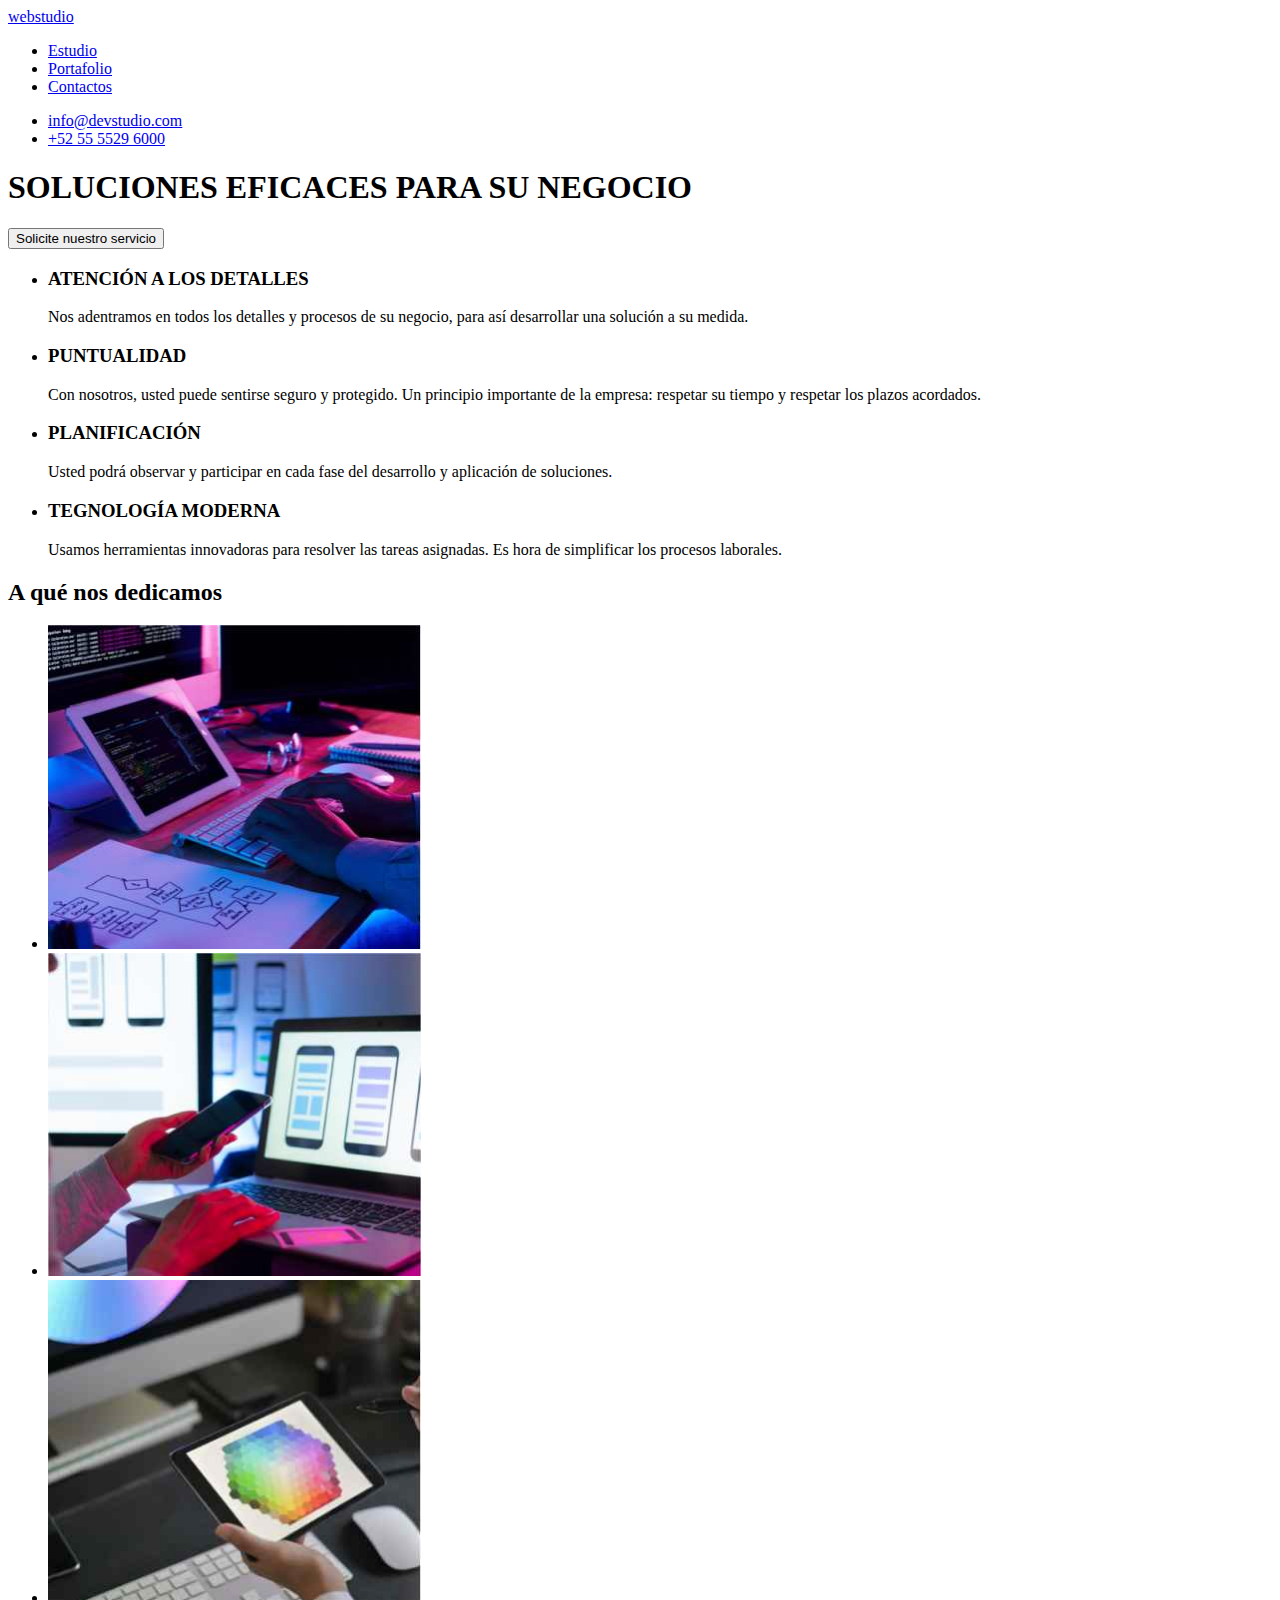
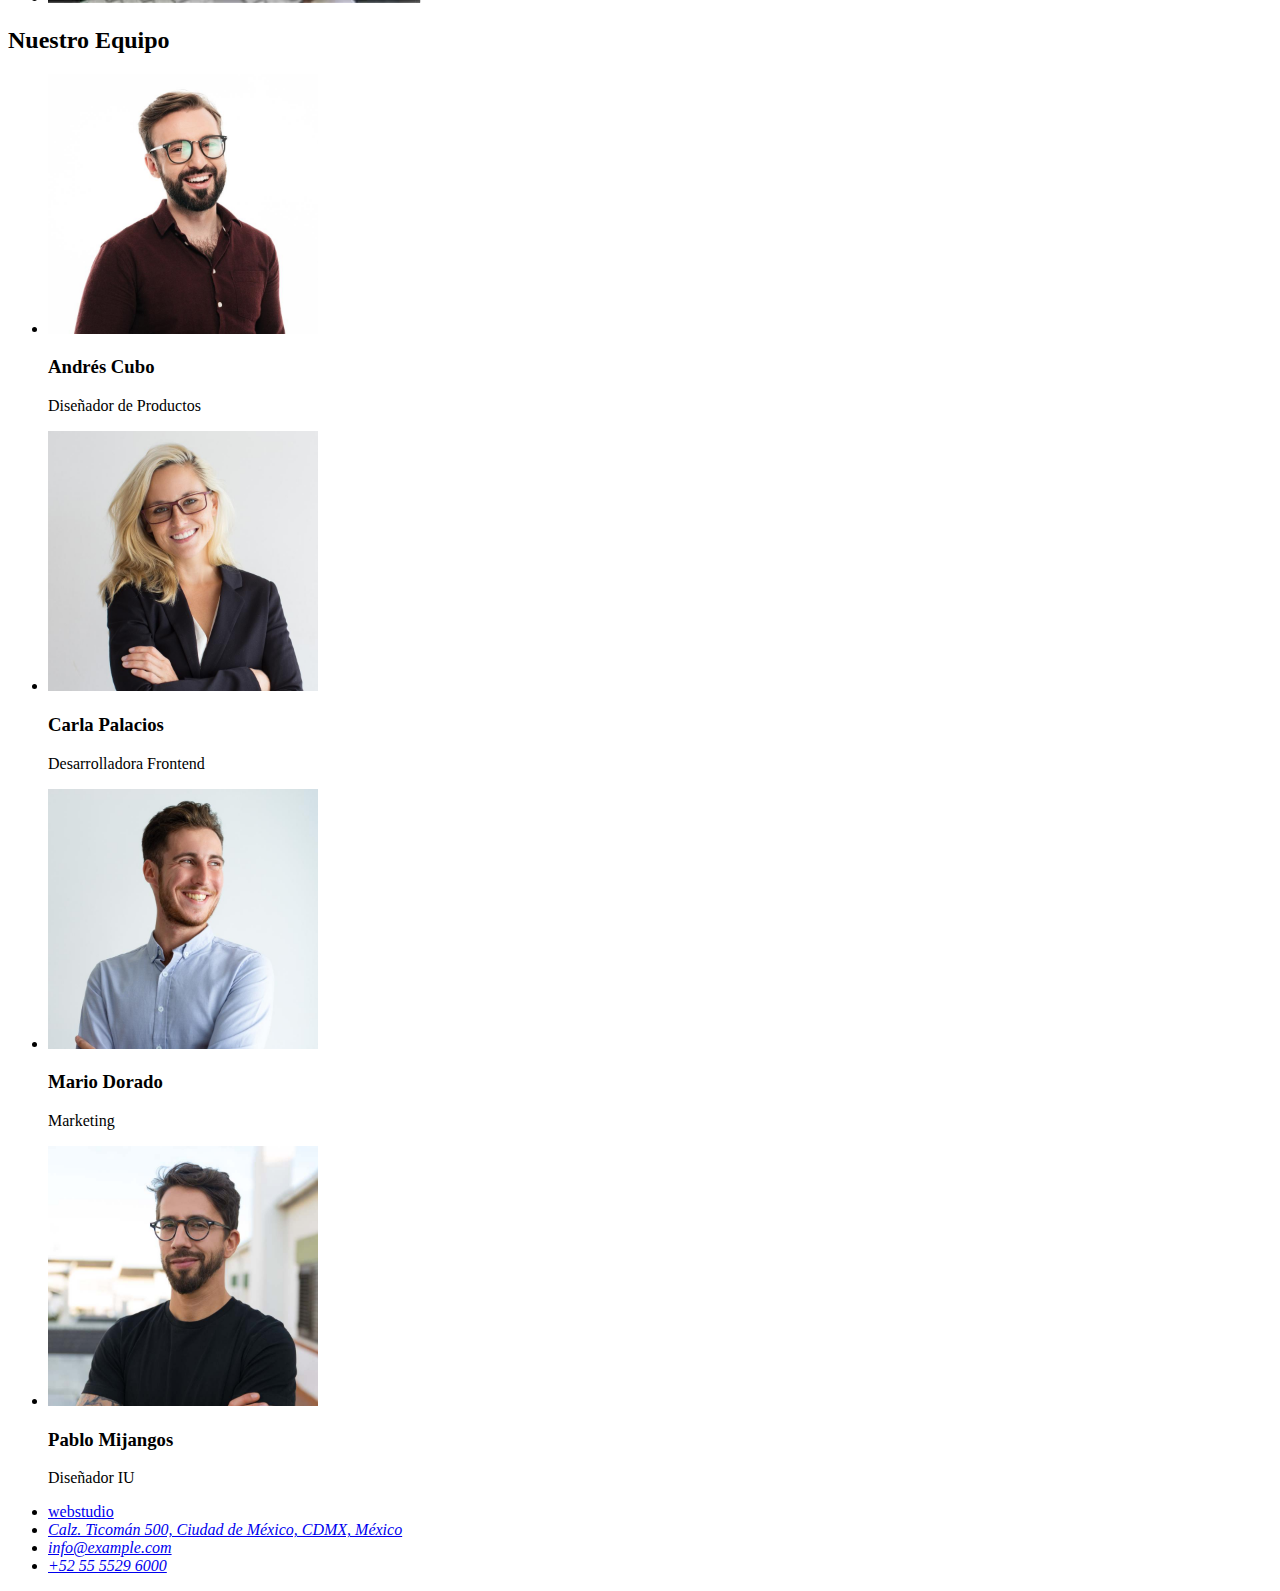
==== index.html @ b0408ed8 "correction of main and h3 tags in index file" ====
<!DOCTYPE html>
<html lang="es">
  <head>
    <meta charset="UTF-8" />
    <meta name="viewport" content="width=device-width, initial-scale=1.0" />
    <title>Studio</title>
  </head>
  <body>
      <header>
        <a href="/">webstudio</a>
        <nav>
          <ul>
            <li><a href="/index.html">Estudio</a></li>
            <li><a href="/portfolio.html">Portafolio</a></li>
            <li><a href="#">Contactos</a></li>
          </ul>
        </nav>
        <ul>
          <li><a href="mailto:info@devstudio.com">info@devstudio.com</a></li>
          <li><a href="tel:+525555296000">+52 55 5529 6000</a></li>
        </ul>
      </header>
    <main id="main_hero">
      <section>
        <h1>SOLUCIONES EFICACES PARA SU NEGOCIO</h1>
        <button type="button">Solicite nuestro servicio</button>
      </section>
      <section id="main_skills">
        <ul>
          <li>
            <h3>ATENCIÓN A LOS DETALLES</h3>
            <p>
              Nos adentramos en todos los detalles y procesos de su negocio,
              para así desarrollar una solución a su medida.
            </p>
          </li>
          <li>
            <h3>PUNTUALIDAD</h3>
            <p>
              Con nosotros, usted puede sentirse seguro y protegido. Un
              principio importante de la empresa: respetar su tiempo y respetar
              los plazos acordados.
            </p>
          </li>
          <li>
            <h3>PLANIFICACIÓN</h3>
            <p>
              Usted podrá observar y participar en cada fase del desarrollo y
              aplicación de soluciones.
            </p>
          </li>
          <li>
            <h3>TEGNOLOGÍA MODERNA</h3>
            <p>
              Usamos herramientas innovadoras para resolver las tareas
              asignadas. Es hora de simplificar los procesos laborales.
            </p>
          </li>
        </ul>
      </section>
      <section id="main_business">
        <h2>A qué nos dedicamos</h2>
        <ul>
          <li>
            <img
              src="images/images-hw-1/programacionweb.jpg"
              alt="Programacion web desde ordenadores"
              width="373"
            />
          </li>
          <li>
            <img
              src="images/images-hw-1/programacionwebparamoviles.jpg"
              alt="Programacion para dispositivos moviles"
              width="373"
            />
          </li>
          <li>
            <img
              src="images/images-hw-1/programacionentabletas.jpg"
              alt="programacios desde tabletas"
              width="373"
            />
          </li>
        </ul>
      </section>
      <section id="main_team">
        <h2>Nuestro Equipo</h2>
        <ul>
          <li>
            <img
              src="images/images-hw-1/fotografiaandrescubo.jpg"
              alt="Andres  Cubo Diseñador de productos"
              width="270"
            />
          </li>
          <h3>Andrés Cubo</h3>
          <p>Diseñador de Productos</p>
          <li>
            <img
              src="images/images-hw-1/fotografiacarlapalacios.jpg"
              alt="Carla Palacios Desarrolladora Frontend"
              width="270"
            />
            <h3>Carla Palacios</h3>
            <p>Desarrolladora Frontend</p>
          </li>
          <li>
            <img
              src="images/images-hw-1/fotografiamariodorado.jpg"
              alt="mario Dorado Marketing"
              width="270"
            />
            <h3>Mario Dorado</h3>
            <p>Marketing</p>
          </li>
          <li>
            <img
              src="images/images-hw-1/fotografiapablomijangos.jpg"
              alt="Pablo Mijangos Diseñador IU"
              width="270"
            />
            <h3>Pablo Mijangos</h3>
            <p>Diseñador IU</p>
          </li>
        </ul>
      </section>
    </main>
    <footer>
        <ul>
          <li>
            <a href="/index.html">webstudio</a>
          </li>
          <address>
          <li><a href="#">Calz. Ticomán 500, Ciudad de México, CDMX, México</a></li>
          <li><a href="mailto:info@example.com">info@example.com</a></li>
          <li><a href="tel:+525555296000">+52 55 5529 6000</a></li>
        </ul>
      </address>
    </footer>
  </body>
</html>
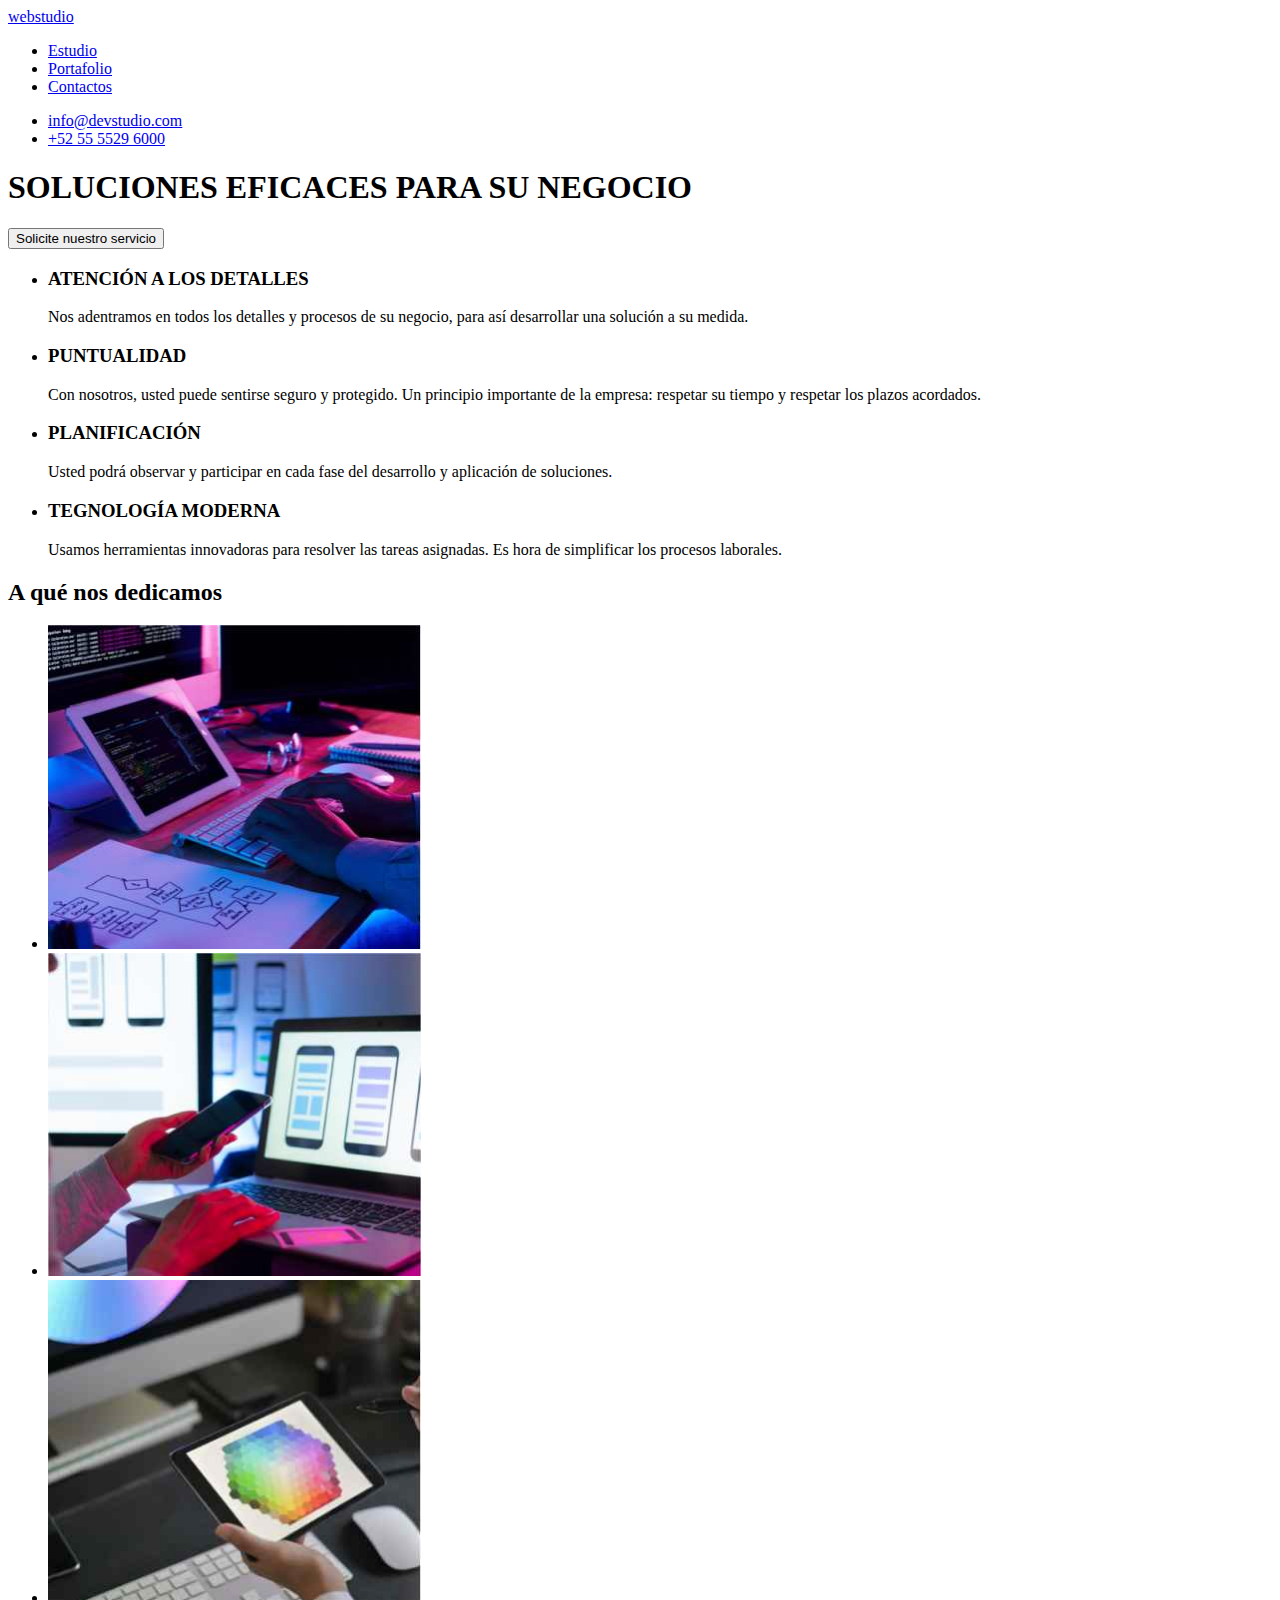
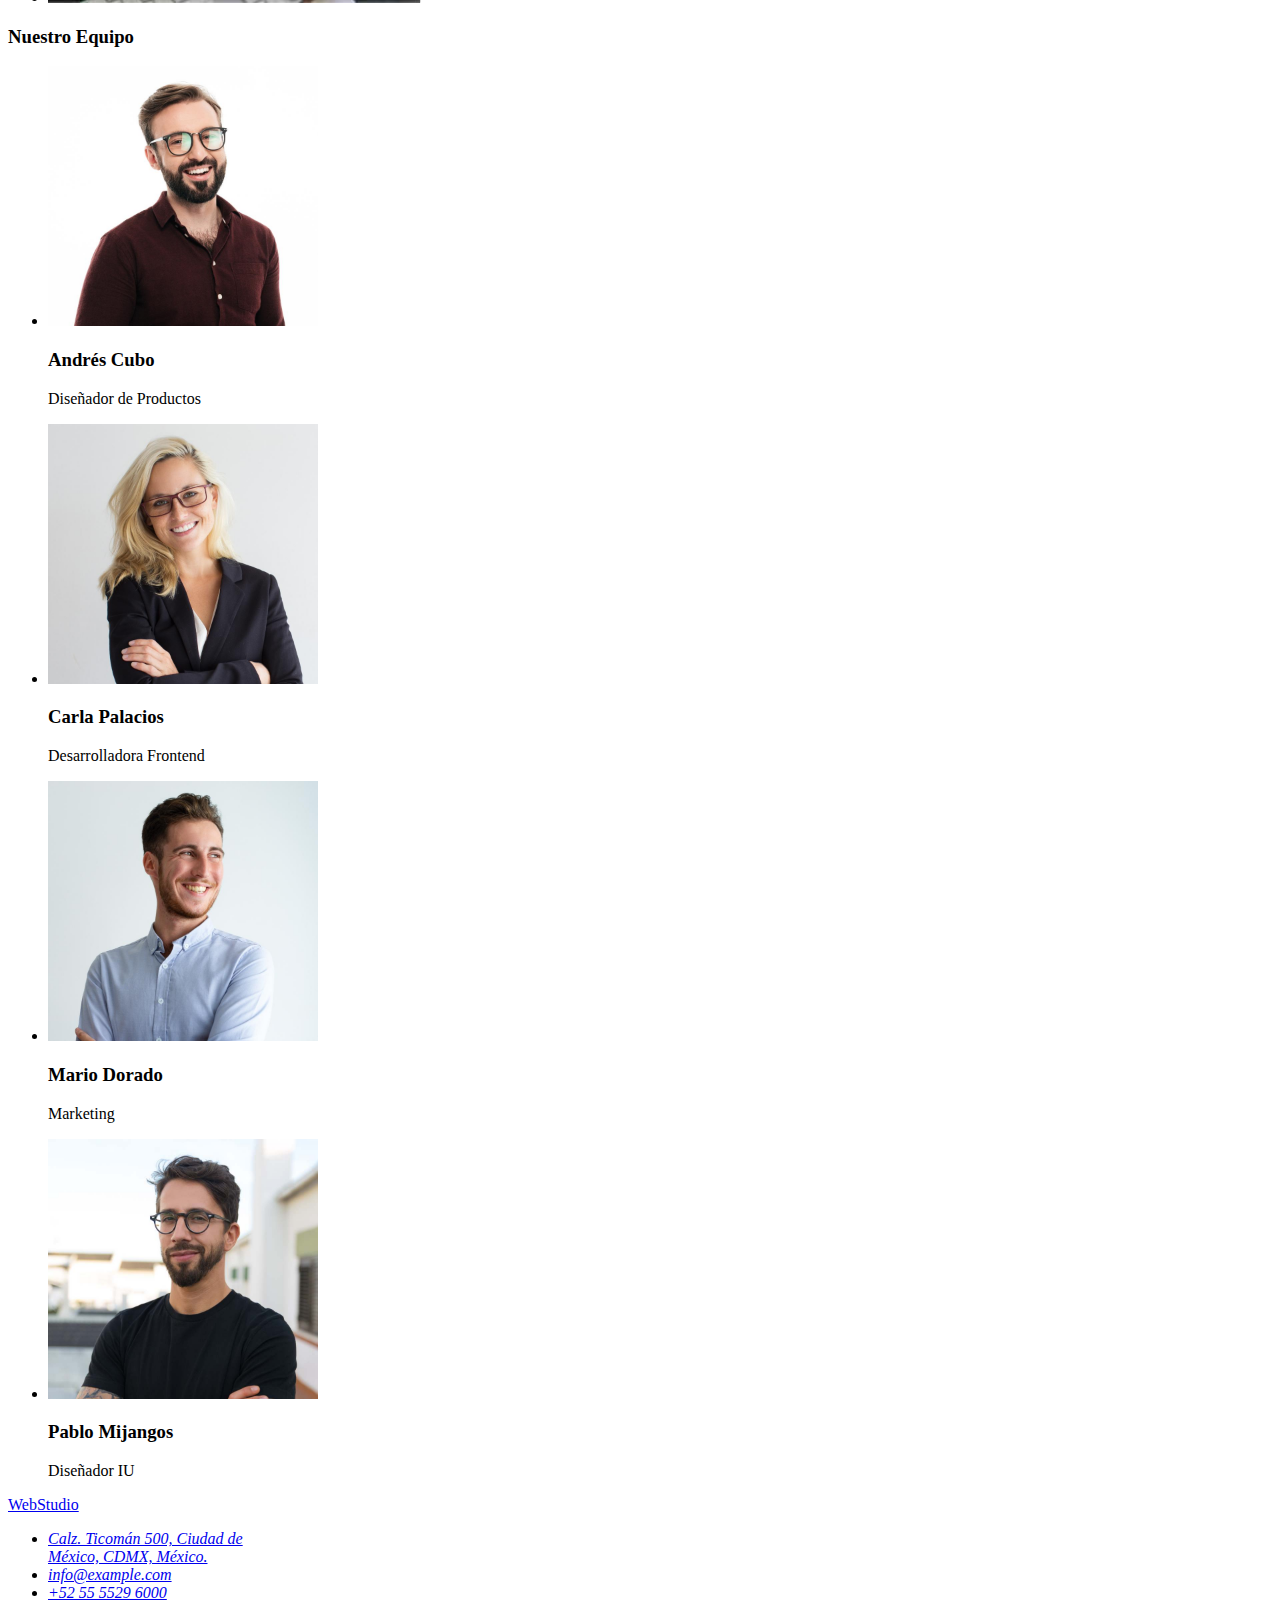
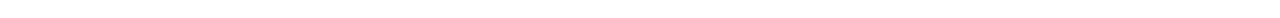
==== commit bb7a6845: "correncion en footer" ====
--- a/index.html
+++ b/index.html
@@ -7,7 +7,7 @@
   </head>
   <body>
       <header>
-        <a href="/">webstudio</a>
+        <a href="#">webstudio</a>
         <nav>
           <ul>
             <li><a href="/index.html">Estudio</a></li>
@@ -85,7 +85,7 @@
         </ul>
       </section>
       <section id="main_team">
-        <h2>Nuestro Equipo</h2>
+        <h3>Nuestro Equipo</h3>
         <ul>
           <li>
             <img
@@ -93,9 +93,9 @@
               alt="Andres  Cubo Diseñador de productos"
               width="270"
             />
-          </li>
           <h3>Andrés Cubo</h3>
           <p>Diseñador de Productos</p>
+          </li>
           <li>
             <img
               src="images/images-hw-1/fotografiacarlapalacios.jpg"
@@ -127,14 +127,21 @@
       </section>
     </main>
     <footer>
+      <a href="#">WebStudio</a>
+      <address>
         <ul>
           <li>
-            <a href="/index.html">webstudio</a>
+            <a href="https://goo.gl/maps/MqcLZkt5R4HPUiu16" target="_blank">
+              Calz. Ticomán 500, Ciudad de <br />
+              México, CDMX, México.</a
+            >
           </li>
-          <address>
-          <li><a href="#">Calz. Ticomán 500, Ciudad de México, CDMX, México</a></li>
-          <li><a href="mailto:info@example.com">info@example.com</a></li>
-          <li><a href="tel:+525555296000">+52 55 5529 6000</a></li>
+          <li>
+            <a href="mailto:info@example.com">info@example.com</a>
+          </li>
+          <li>
+            <a href="tel:+525555296000">+52 55 5529 6000</a>
+          </li>
         </ul>
       </address>
     </footer>
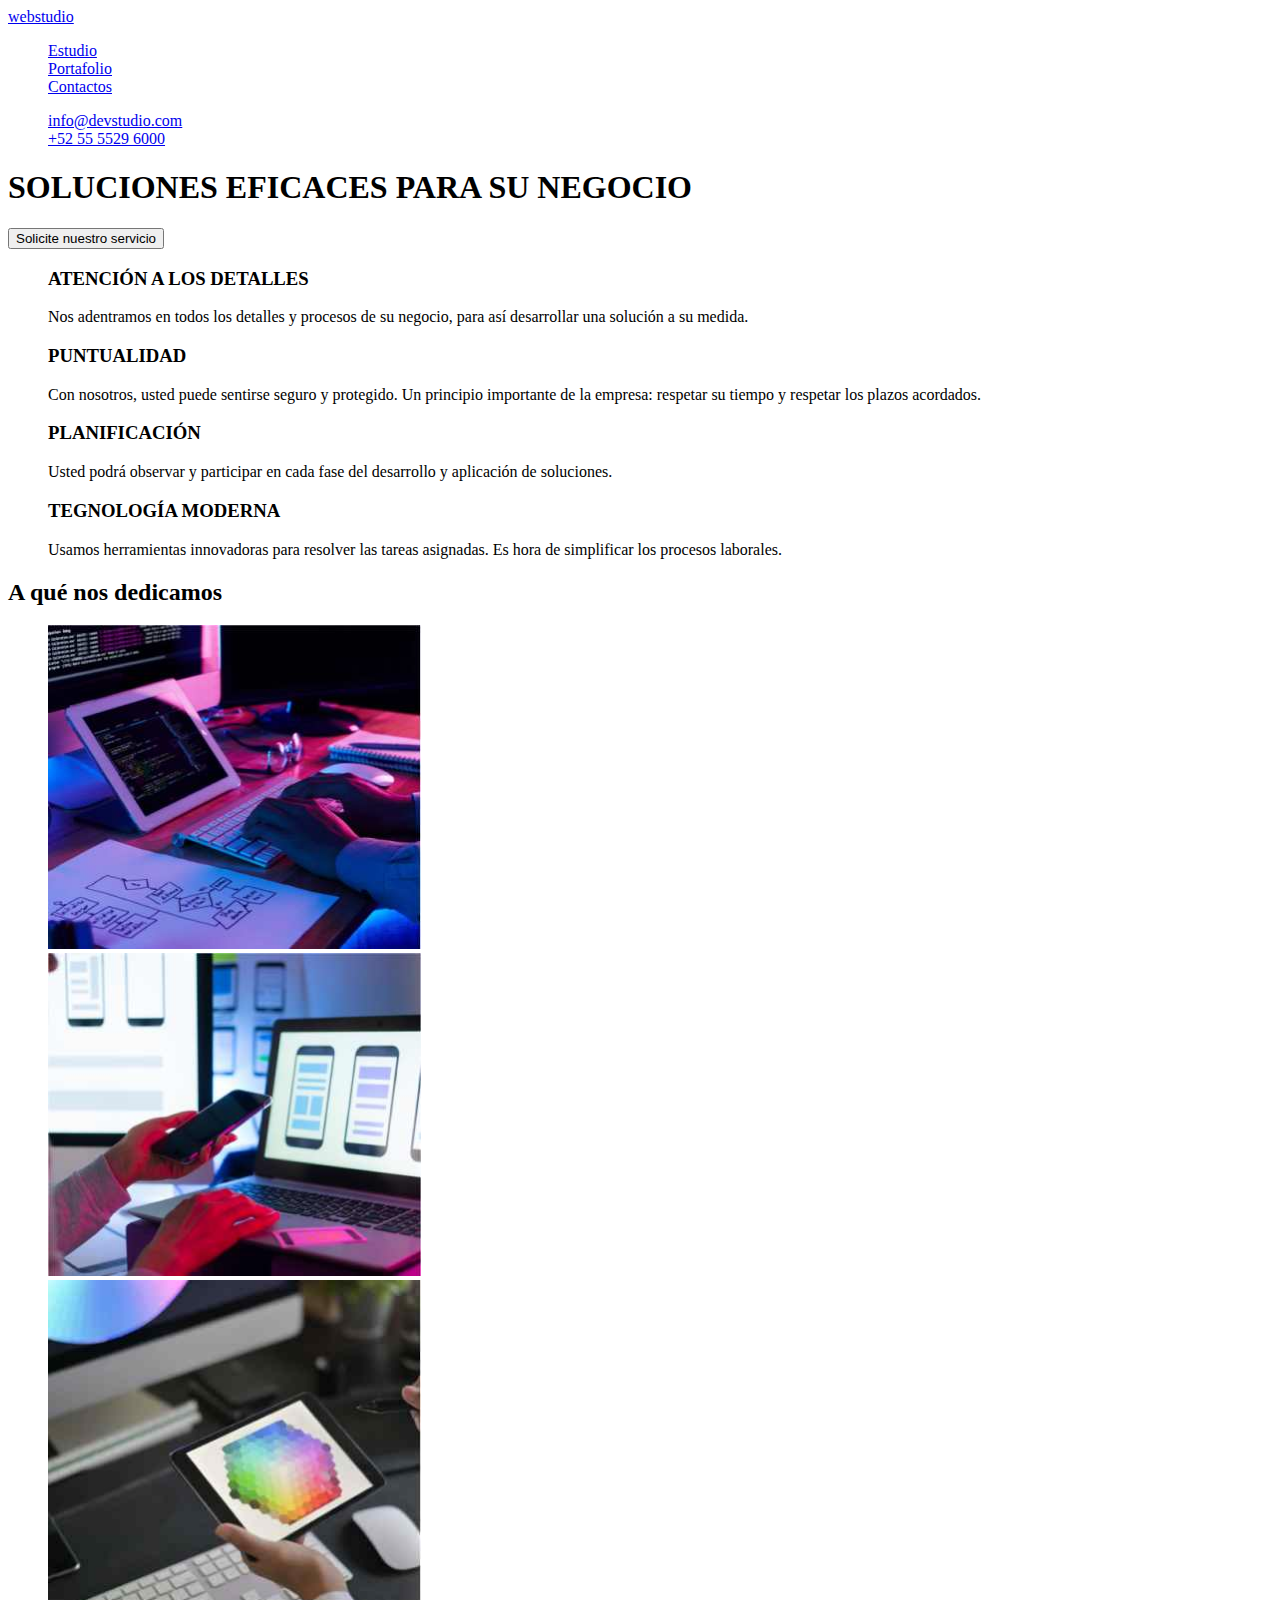
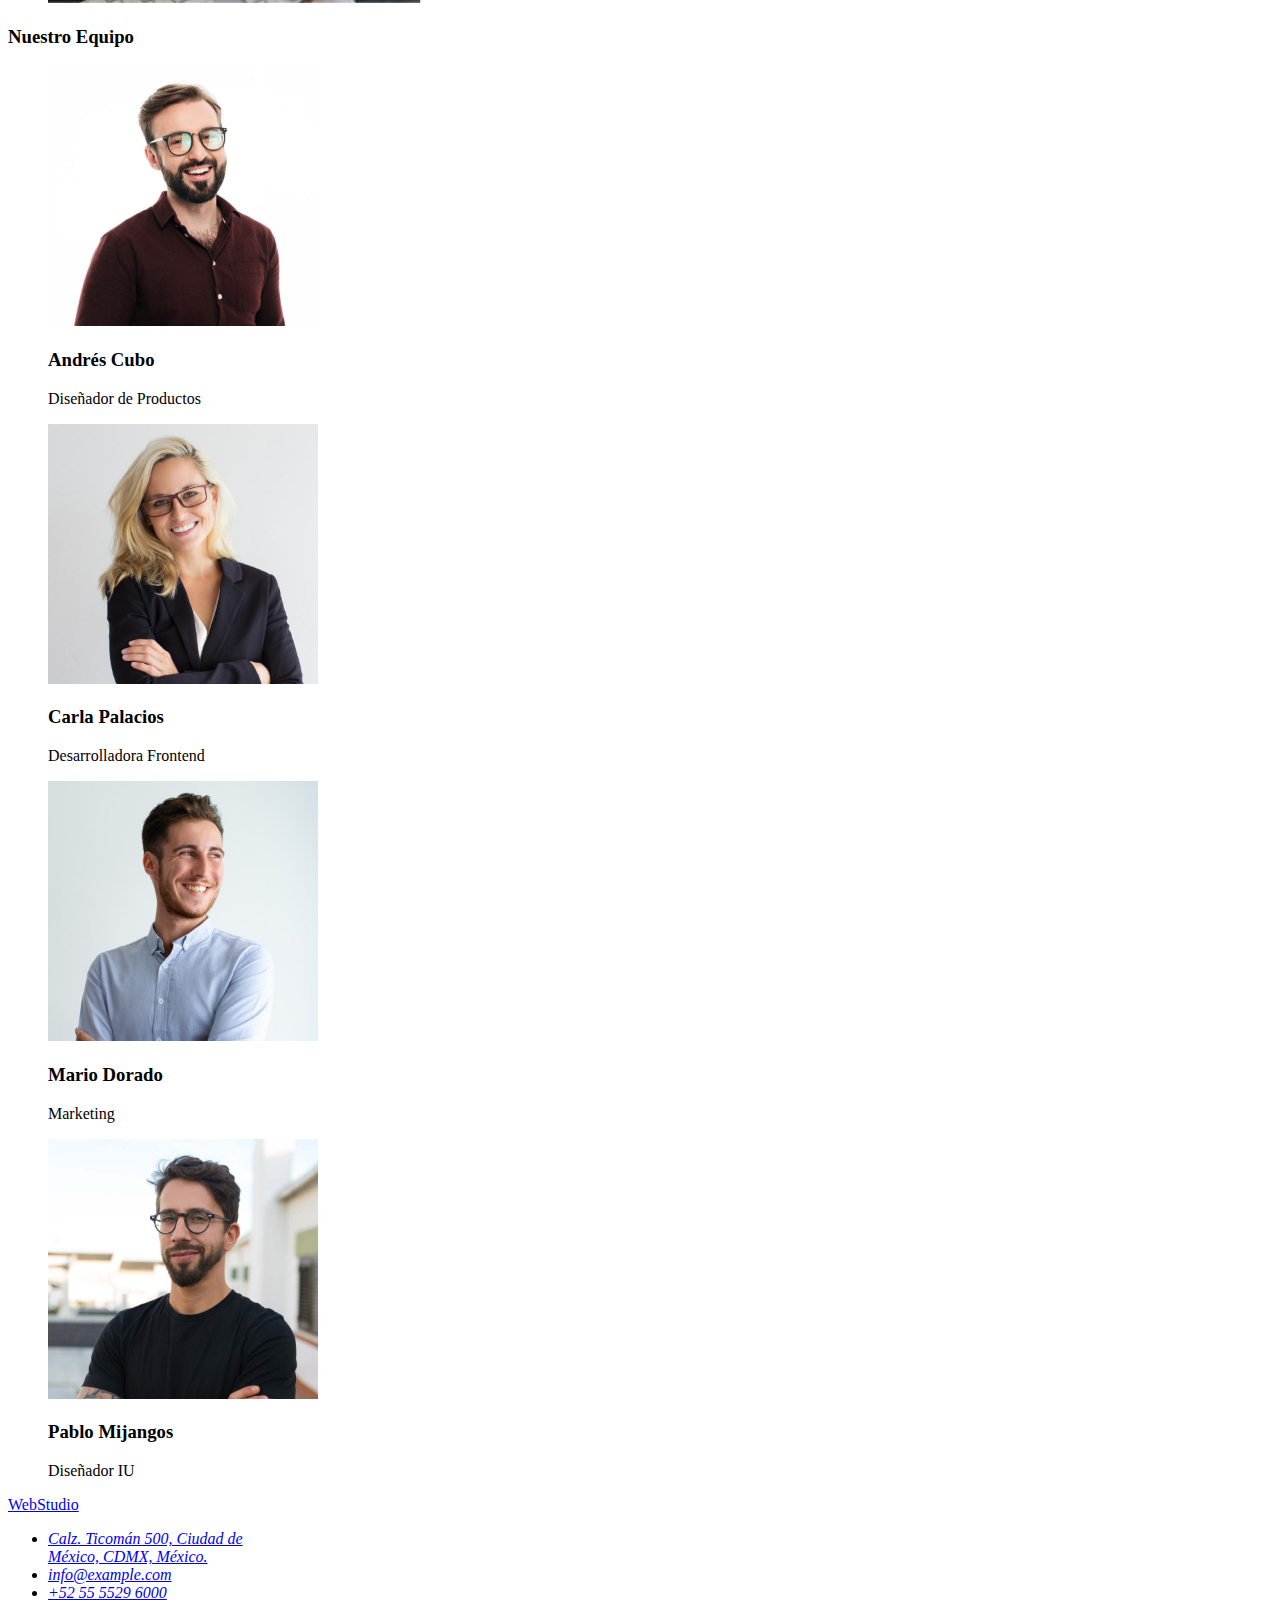
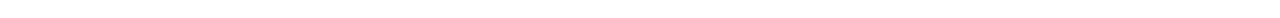
==== commit 4ea46752: "add list-style" ====
--- a/index.html
+++ b/index.html
@@ -4,29 +4,30 @@
     <meta charset="UTF-8" />
     <meta name="viewport" content="width=device-width, initial-scale=1.0" />
     <title>Studio</title>
+    <link rel="stylesheet" href="./css/styles.css" />
   </head>
   <body>
-      <header>
-        <a href="#">webstudio</a>
-        <nav>
-          <ul>
-            <li><a href="/index.html">Estudio</a></li>
-            <li><a href="/portfolio.html">Portafolio</a></li>
-            <li><a href="#">Contactos</a></li>
-          </ul>
-        </nav>
-        <ul>
-          <li><a href="mailto:info@devstudio.com">info@devstudio.com</a></li>
-          <li><a href="tel:+525555296000">+52 55 5529 6000</a></li>
+    <header>
+      <a href="./index.html">webstudio</a>
+      <nav>
+        <ul class="navigations">
+          <li class="navigation"><a href="./index.html">Estudio</a></li>
+          <li class="navigation"><a href="./portfolio.html">Portafolio</a></li>
+          <li class="navigation"><a href="#">Contactos</a></li>
         </ul>
-      </header>
+      </nav>
+      <ul class="links">
+        <li><a href="mailto:info@devstudio.com">info@devstudio.com</a></li>
+        <li><a href="tel:+525555296000">+52 55 5529 6000</a></li>
+      </ul>
+    </header>
     <main id="main_hero">
       <section>
         <h1>SOLUCIONES EFICACES PARA SU NEGOCIO</h1>
         <button type="button">Solicite nuestro servicio</button>
       </section>
       <section id="main_skills">
-        <ul>
+        <ul class="skills">
           <li>
             <h3>ATENCIÓN A LOS DETALLES</h3>
             <p>
@@ -60,7 +61,7 @@
       </section>
       <section id="main_business">
         <h2>A qué nos dedicamos</h2>
-        <ul>
+        <ul class="businesses">
           <li>
             <img
               src="images/images-hw-1/programacionweb.jpg"
@@ -86,15 +87,15 @@
       </section>
       <section id="main_team">
         <h3>Nuestro Equipo</h3>
-        <ul>
+        <ul class="teams">
           <li>
             <img
               src="images/images-hw-1/fotografiaandrescubo.jpg"
               alt="Andres  Cubo Diseñador de productos"
               width="270"
             />
-          <h3>Andrés Cubo</h3>
-          <p>Diseñador de Productos</p>
+            <h3>Andrés Cubo</h3>
+            <p>Diseñador de Productos</p>
           </li>
           <li>
             <img
@@ -127,7 +128,7 @@
       </section>
     </main>
     <footer>
-      <a href="#">WebStudio</a>
+      <a href="./index.html">WebStudio</a>
       <address>
         <ul>
           <li>
--- a/css/styles.css
+++ b/css/styles.css
@@ -0,0 +1,15 @@
+.navigations {
+  list-style: none;
+}
+.links {
+  list-style: none;
+}
+.skills {
+  list-style: none;
+}
+.businesses {
+  list-style: none;
+}
+.teams {
+  list-style: none;
+}
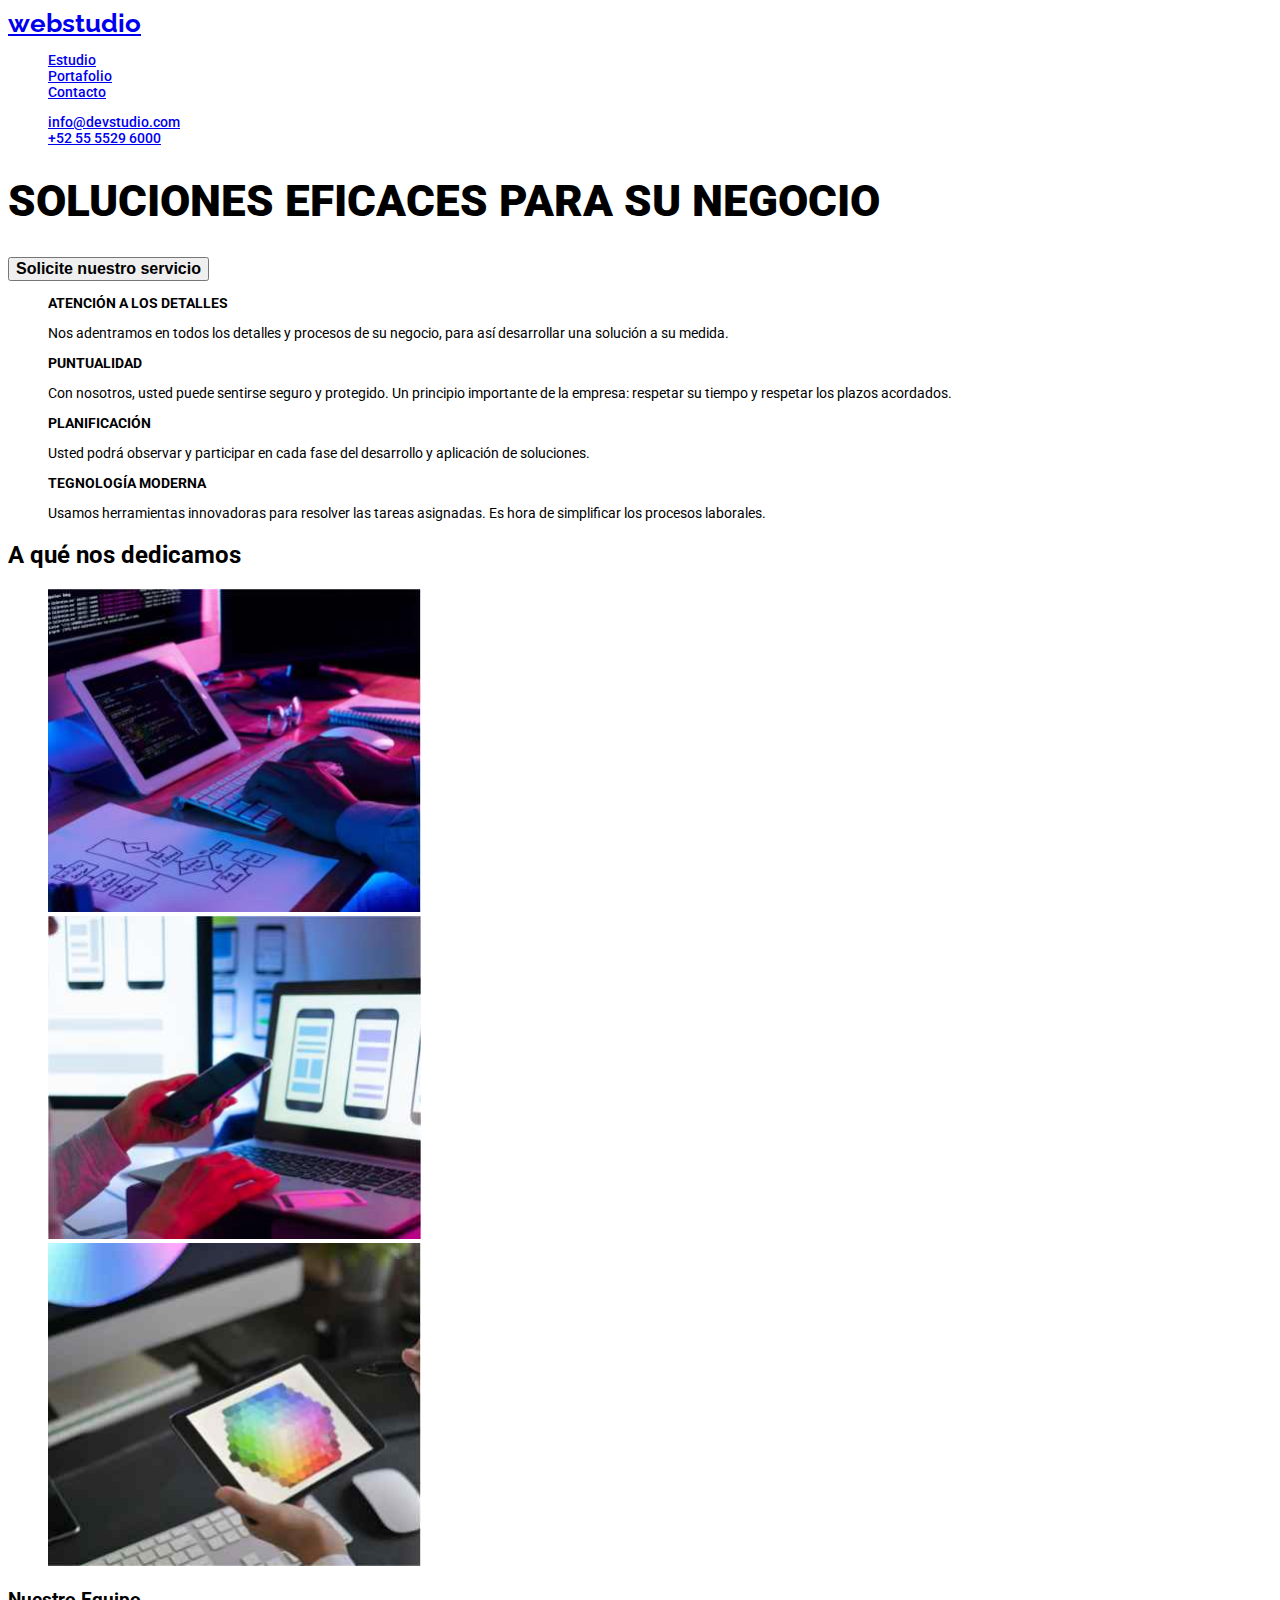
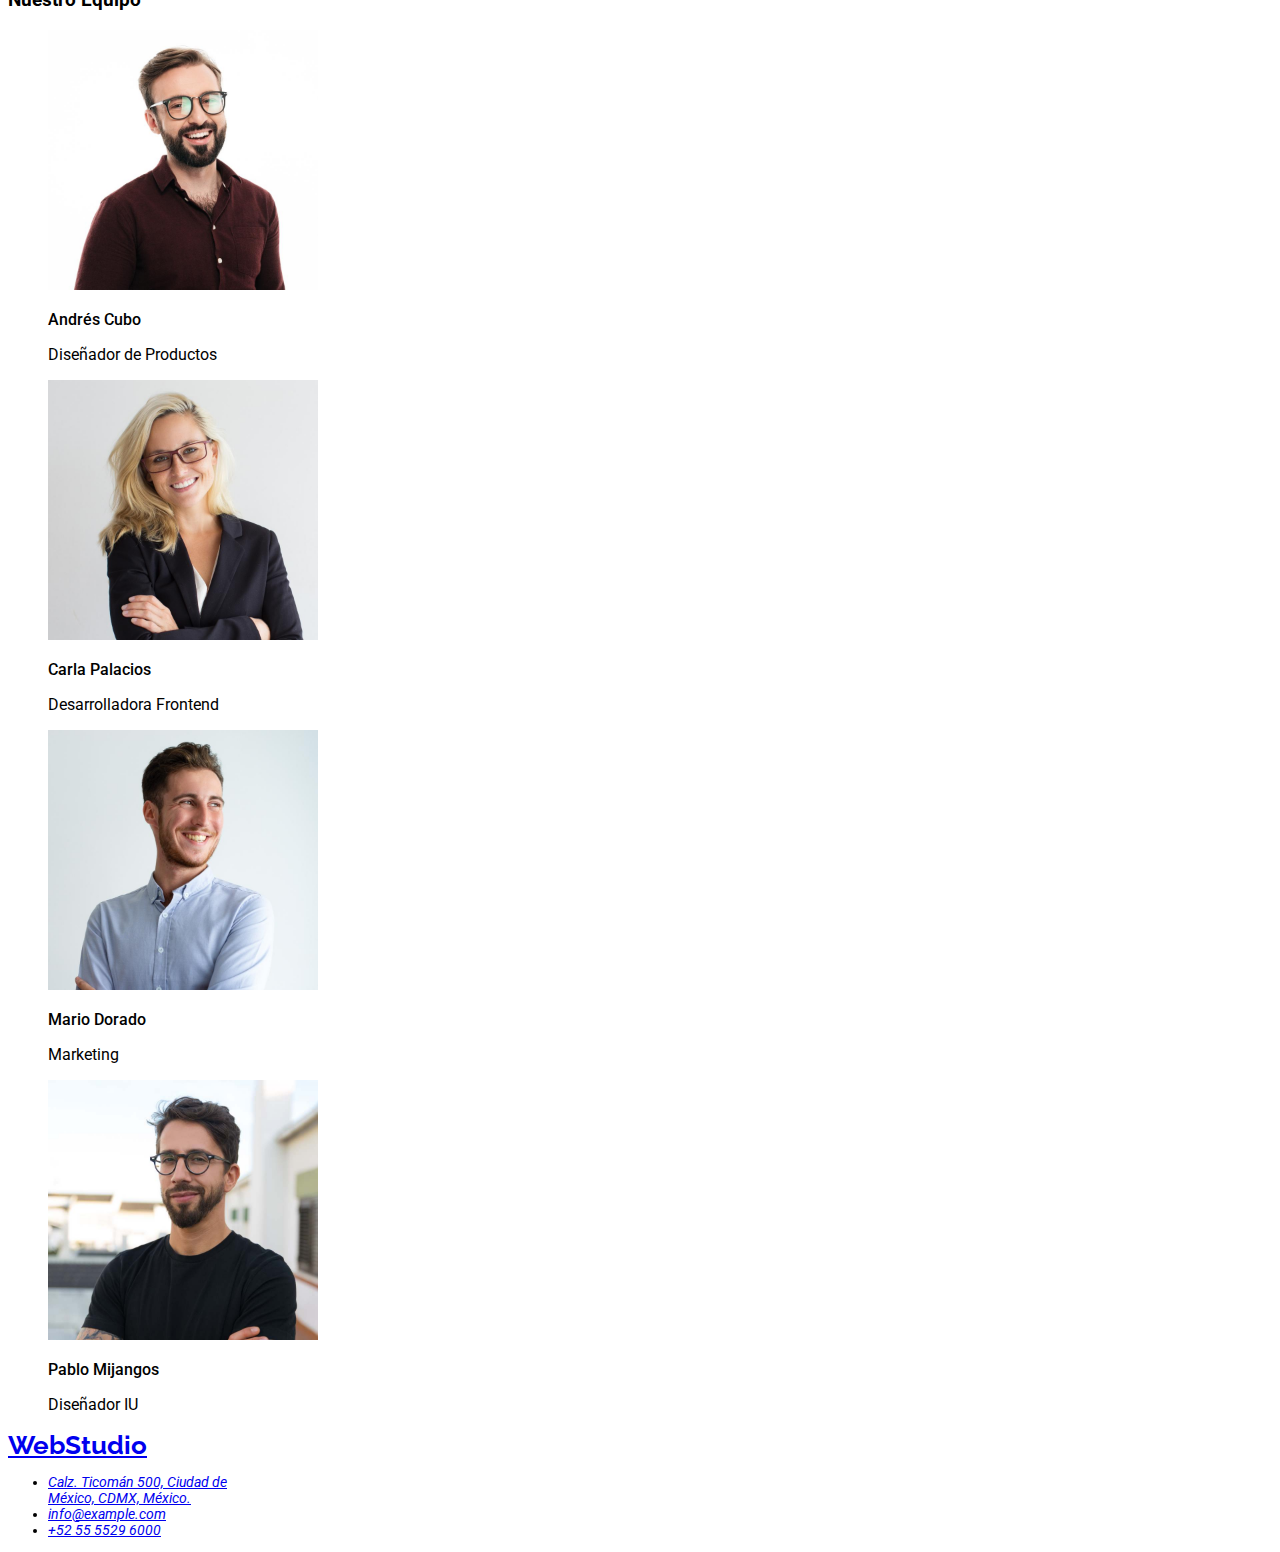
==== commit 2305a891: "change in font styles and other font features" ====
--- a/index.html
+++ b/index.html
@@ -8,12 +8,12 @@
   </head>
   <body>
     <header>
-      <a href="./index.html">webstudio</a>
+      <a class="main-link" href="./index.html">webstudio</a>
       <nav>
         <ul class="navigations">
           <li class="navigation"><a href="./index.html">Estudio</a></li>
           <li class="navigation"><a href="./portfolio.html">Portafolio</a></li>
-          <li class="navigation"><a href="#">Contactos</a></li>
+          <li class="navigation"><a href="#">Contacto</a></li>
         </ul>
       </nav>
       <ul class="links">
@@ -23,20 +23,22 @@
     </header>
     <main id="main_hero">
       <section>
-        <h1>SOLUCIONES EFICACES PARA SU NEGOCIO</h1>
-        <button type="button">Solicite nuestro servicio</button>
+        <h1 class="main-header">SOLUCIONES EFICACES PARA SU NEGOCIO</h1>
+        <button class="button-contact" type="button">
+          Solicite nuestro servicio
+        </button>
       </section>
       <section id="main_skills">
         <ul class="skills">
           <li>
-            <h3>ATENCIÓN A LOS DETALLES</h3>
+            <h3 class="skill-attention">ATENCIÓN A LOS DETALLES</h3>
             <p>
               Nos adentramos en todos los detalles y procesos de su negocio,
               para así desarrollar una solución a su medida.
             </p>
           </li>
           <li>
-            <h3>PUNTUALIDAD</h3>
+            <h3 class="skill-puntuality">PUNTUALIDAD</h3>
             <p>
               Con nosotros, usted puede sentirse seguro y protegido. Un
               principio importante de la empresa: respetar su tiempo y respetar
@@ -44,14 +46,14 @@
             </p>
           </li>
           <li>
-            <h3>PLANIFICACIÓN</h3>
+            <h3 class="skill-planning">PLANIFICACIÓN</h3>
             <p>
               Usted podrá observar y participar en cada fase del desarrollo y
               aplicación de soluciones.
             </p>
           </li>
           <li>
-            <h3>TEGNOLOGÍA MODERNA</h3>
+            <h3 class="skill-technology">TEGNOLOGÍA MODERNA</h3>
             <p>
               Usamos herramientas innovadoras para resolver las tareas
               asignadas. Es hora de simplificar los procesos laborales.
@@ -94,8 +96,8 @@
               alt="Andres  Cubo Diseñador de productos"
               width="270"
             />
-            <h3>Andrés Cubo</h3>
-            <p>Diseñador de Productos</p>
+            <h3 class="header-team">Andrés Cubo</h3>
+            <p class="text-team">Diseñador de Productos</p>
           </li>
           <li>
             <img
@@ -103,8 +105,8 @@
               alt="Carla Palacios Desarrolladora Frontend"
               width="270"
             />
-            <h3>Carla Palacios</h3>
-            <p>Desarrolladora Frontend</p>
+            <h3 class="header-team">Carla Palacios</h3>
+            <p class="text-team">Desarrolladora Frontend</p>
           </li>
           <li>
             <img
@@ -112,8 +114,8 @@
               alt="mario Dorado Marketing"
               width="270"
             />
-            <h3>Mario Dorado</h3>
-            <p>Marketing</p>
+            <h3 class="header-team">Mario Dorado</h3>
+            <p class="text-team">Marketing</p>
           </li>
           <li>
             <img
@@ -121,16 +123,16 @@
               alt="Pablo Mijangos Diseñador IU"
               width="270"
             />
-            <h3>Pablo Mijangos</h3>
-            <p>Diseñador IU</p>
+            <h3 class="header-team">Pablo Mijangos</h3>
+            <p class="text-team">Diseñador IU</p>
           </li>
         </ul>
       </section>
     </main>
     <footer>
-      <a href="./index.html">WebStudio</a>
+      <a class="main-link" href="./index.html">WebStudio</a>
       <address>
-        <ul>
+        <ul class="links-footer">
           <li>
             <a href="https://goo.gl/maps/MqcLZkt5R4HPUiu16" target="_blank">
               Calz. Ticomán 500, Ciudad de <br />
--- a/css/styles.css
+++ b/css/styles.css
@@ -1,11 +1,60 @@
+@import url("https://fonts.googleapis.com/css2?family=Raleway:ital,wght@0,100;0,200;0,300;0,400;0,500;0,600;0,700;0,800;0,900;1,100;1,200;1,300;1,400;1,500;1,600;1,700;1,800;1,900&display=swap");
+@import url("https://fonts.googleapis.com/css2?family=Raleway:ital,wght@0,100;0,200;0,300;0,400;0,500;0,600;0,700;0,800;0,900;1,100;1,200;1,300;1,400;1,500;1,600;1,700;1,800;1,900&family=Roboto:ital,wght@0,100;0,300;0,400;0,500;0,700;0,900;1,100;1,300;1,400;1,500;1,700;1,900&display=swap");
+/* roboto font-family: 'Roboto', sans-serif; */
+/* * { 
+  font-family: "Raleway", sans-serif;we
+}*/
+body {
+  font-family: Roboto, sans-serif;
+  color: black;
+}
+.main-link {
+  font-family: "Raleway", sans-serif;
+  font-weight: 700;
+  font-size: 26px;
+}
 .navigations {
   list-style: none;
+
+  font-weight: 500;
+  font-size: 14px;
 }
 .links {
   list-style: none;
+
+  font-weight: 500;
+  font-size: 14px;
+}
+.main-header {
+  font-weight: 900;
+  font-size: 44px;
+}
+.button-contact {
+  font-weight: 700;
+  font-size: 16px;
+  text-align: center;
+  cursor: pointer;
 }
 .skills {
   list-style: none;
+  font-weight: 400;
+  font-size: 14px;
+}
+.skill-attention {
+  font-weight: 700;
+  font-size: 14px;
+}
+.skill-puntuality {
+  font-weight: 700;
+  font-size: 14px;
+}
+.skill-planning {
+  font-weight: 700;
+  font-size: 14px;
+}
+.skill-technology {
+  font-weight: 700;
+  font-size: 14px;
 }
 .businesses {
   list-style: none;
@@ -13,3 +62,29 @@
 .teams {
   list-style: none;
 }
+.header-team {
+  font-weight: 500;
+  font-size: 16px;
+}
+.text-team {
+  font-weight: 400;
+  font-size: 16px;
+}
+.links-footer {
+  font-weight: 400;
+  font-size: 14px;
+}
+.button-filter {
+  font-weight: 500;
+  font-size: 16px;
+  text-align: center;
+  cursor: pointer;
+}
+.header-project {
+  font-weight: 700;
+  font-size: 18px;
+}
+.tect-project {
+  font-weight: 400;
+  font-size: 16px;
+}
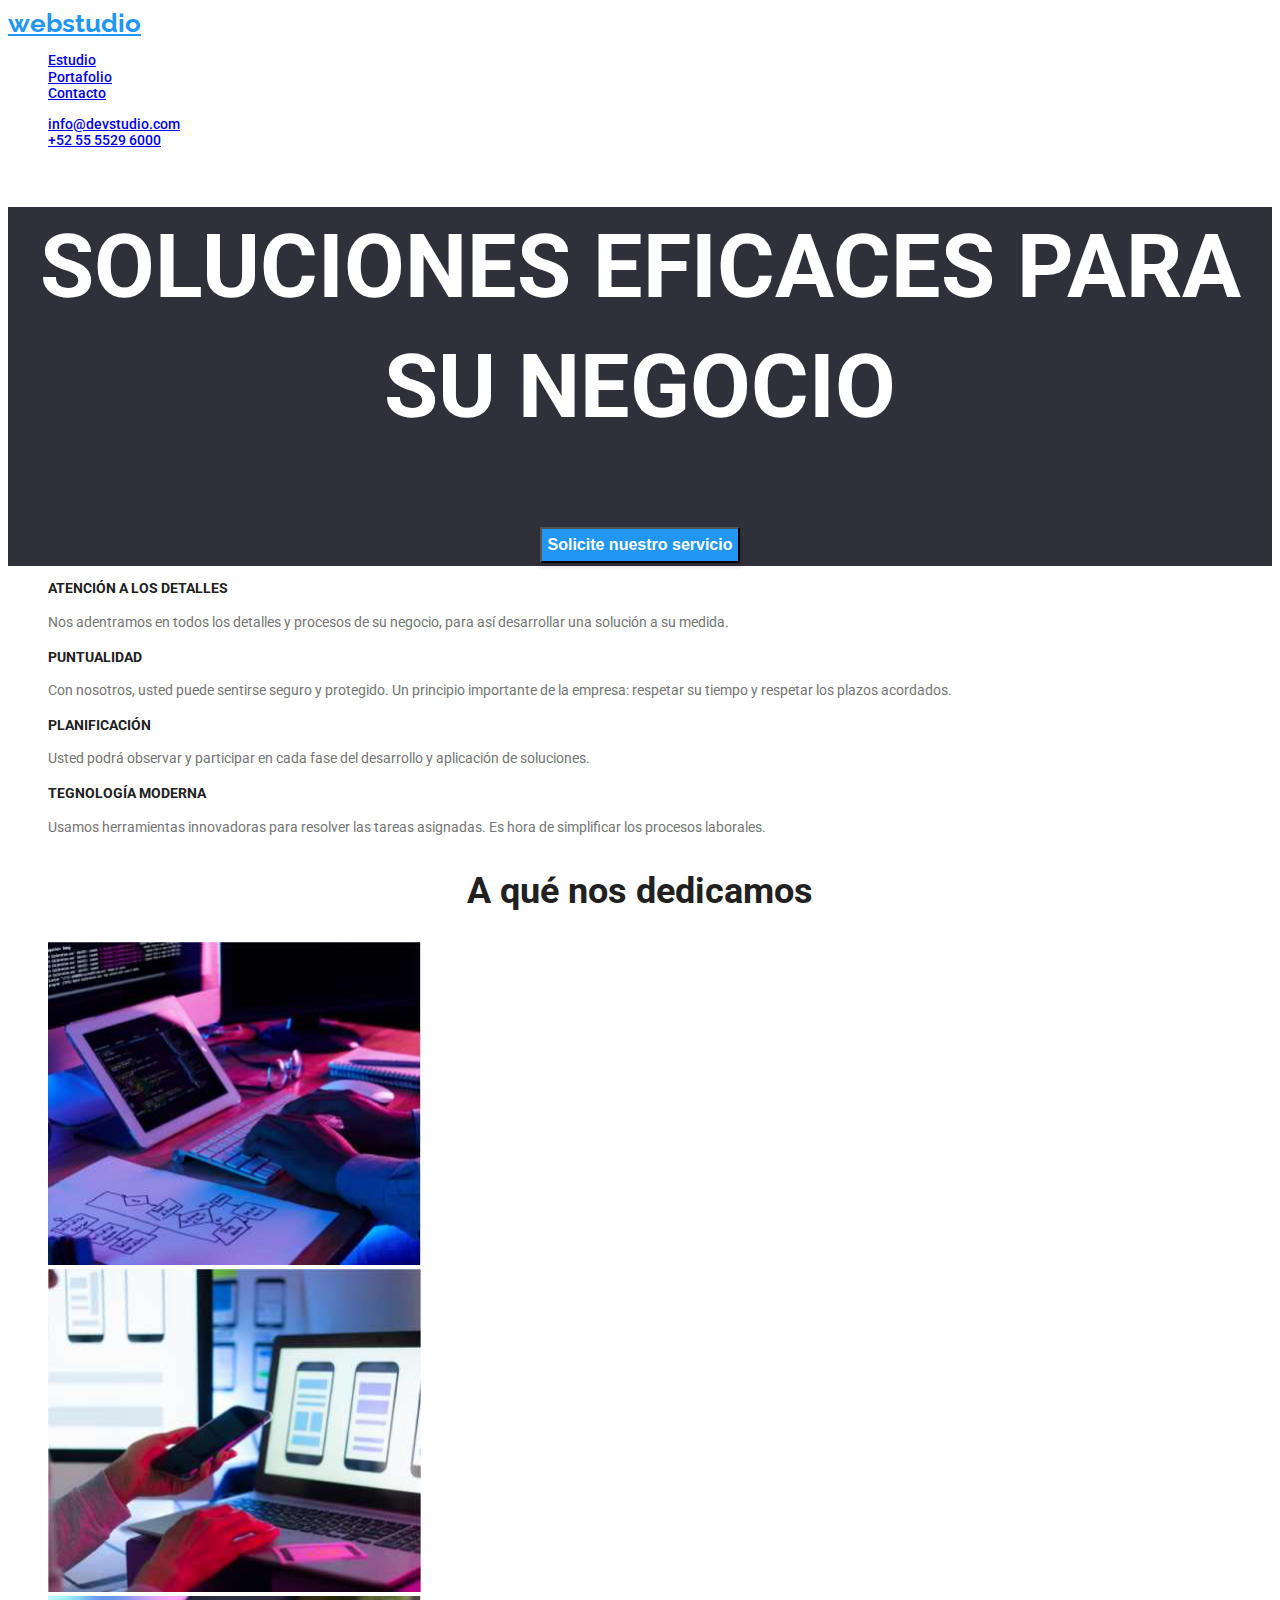
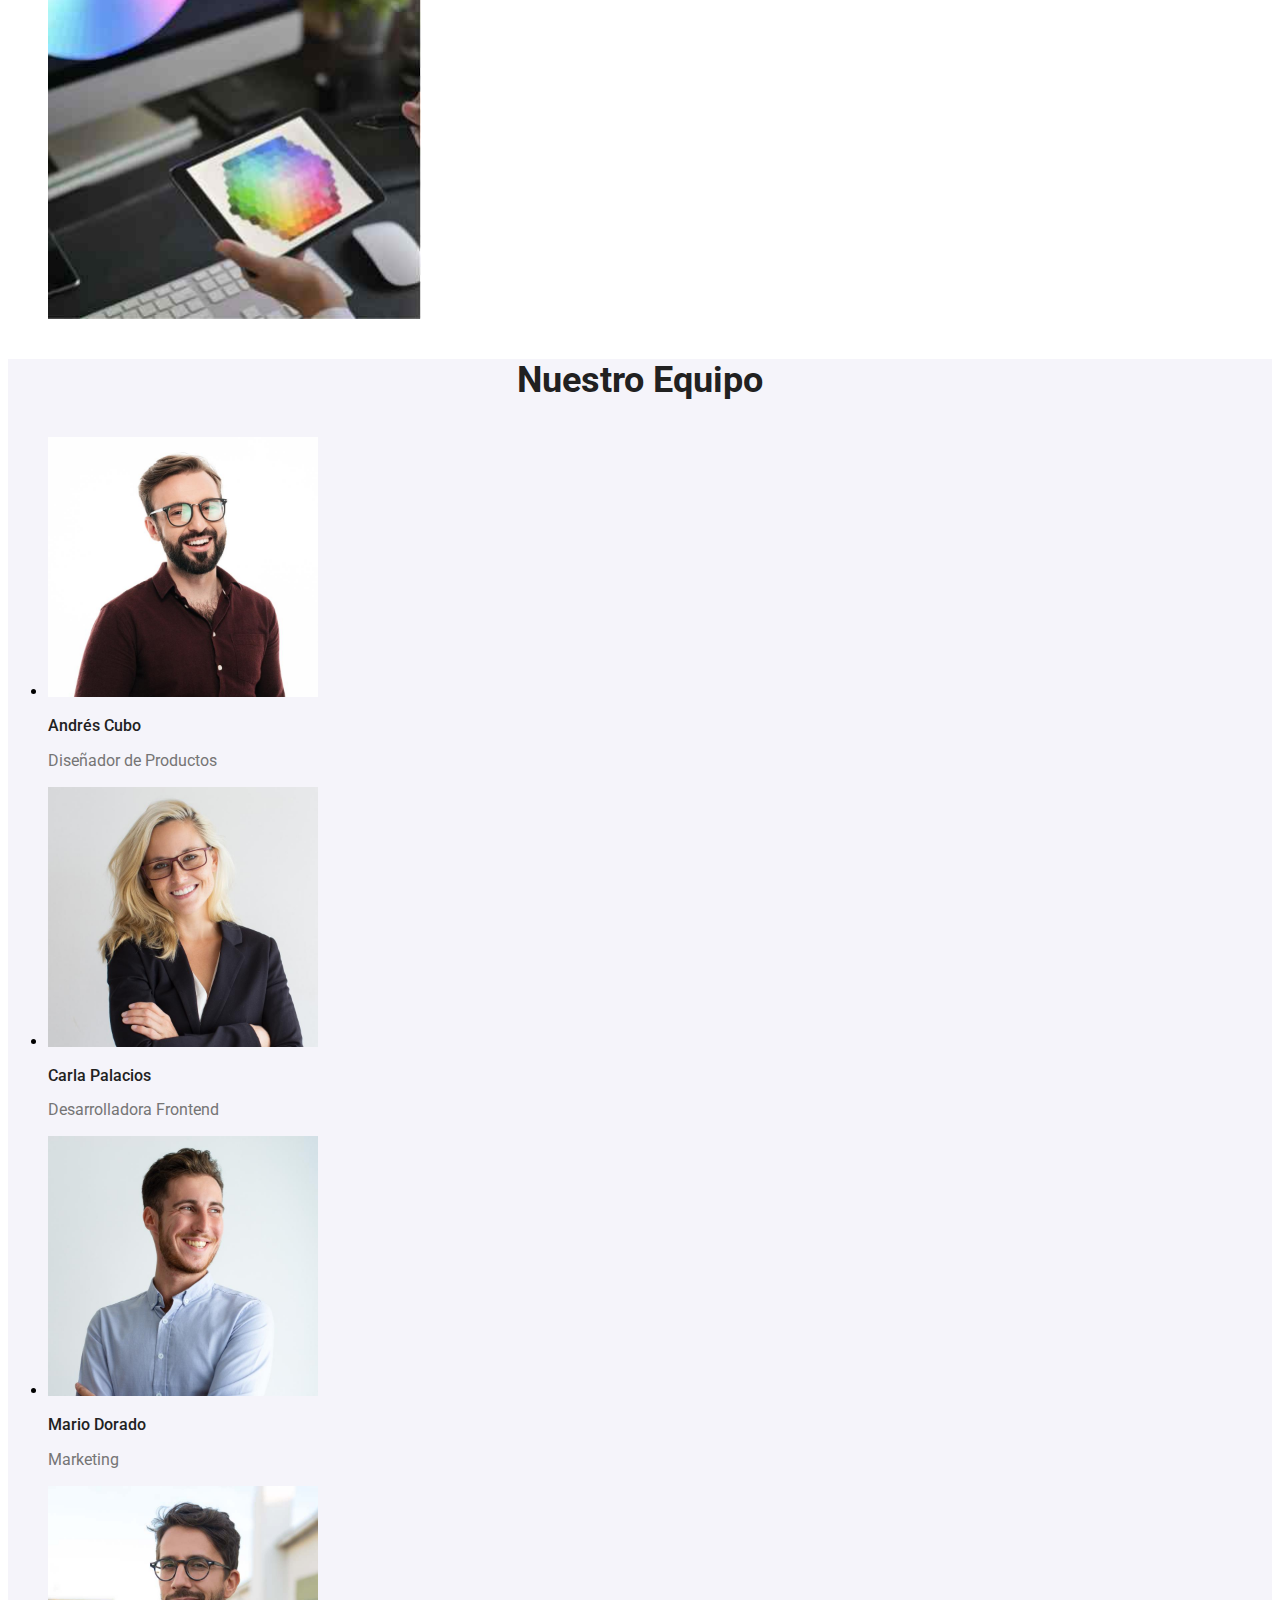
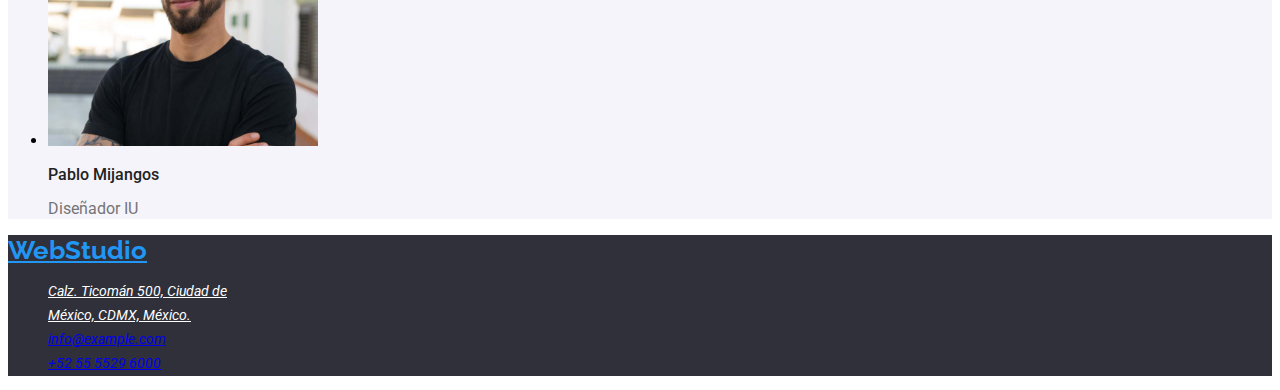
==== commit d928c440: "adjusting color properties and line-height" ====
--- a/index.html
+++ b/index.html
@@ -11,9 +11,9 @@
       <a class="main-link" href="./index.html">webstudio</a>
       <nav>
         <ul class="navigations">
-          <li class="navigation"><a href="./index.html">Estudio</a></li>
-          <li class="navigation"><a href="./portfolio.html">Portafolio</a></li>
-          <li class="navigation"><a href="#">Contacto</a></li>
+          <li><a href="./index.html">Estudio</a></li>
+          <li><a href="./portfolio.html">Portafolio</a></li>
+          <li><a href="#">Contacto</a></li>
         </ul>
       </nav>
       <ul class="links">
@@ -22,8 +22,8 @@
       </ul>
     </header>
     <main id="main_hero">
-      <section>
-        <h1 class="main-header">SOLUCIONES EFICACES PARA SU NEGOCIO</h1>
+      <section class="main-header">
+        <h1>SOLUCIONES EFICACES PARA SU NEGOCIO</h1>
         <button class="button-contact" type="button">
           Solicite nuestro servicio
         </button>
@@ -62,7 +62,7 @@
         </ul>
       </section>
       <section id="main_business">
-        <h2>A qué nos dedicamos</h2>
+        <h2 class="header-business">A qué nos dedicamos</h2>
         <ul class="businesses">
           <li>
             <img
@@ -87,9 +87,9 @@
           </li>
         </ul>
       </section>
-      <section id="main_team">
-        <h3>Nuestro Equipo</h3>
-        <ul class="teams">
+      <section class="teams"">
+        <h3 class="header-ourteam">Nuestro Equipo</h3>
+        <ul >
           <li>
             <img
               src="images/images-hw-1/fotografiaandrescubo.jpg"
@@ -129,12 +129,12 @@
         </ul>
       </section>
     </main>
-    <footer>
+    <footer class="footer">
       <a class="main-link" href="./index.html">WebStudio</a>
       <address>
         <ul class="links-footer">
           <li>
-            <a href="https://goo.gl/maps/MqcLZkt5R4HPUiu16" target="_blank">
+            <a class="link-maps" href="https://goo.gl/maps/MqcLZkt5R4HPUiu16" target="_blank">
               Calz. Ticomán 500, Ciudad de <br />
               México, CDMX, México.</a
             >
--- a/css/styles.css
+++ b/css/styles.css
@@ -5,86 +5,147 @@
   font-family: "Raleway", sans-serif;we
 }*/
 body {
-  font-family: Roboto, sans-serif;
+  font-family: "Roboto", sans-serif;
   color: black;
 }
 .main-link {
   font-family: "Raleway", sans-serif;
   font-weight: 700;
   font-size: 26px;
+  line-height: 1.173;
+  color: rgba(33, 150, 243, 1);
 }
 .navigations {
   list-style: none;
-
   font-weight: 500;
   font-size: 14px;
+  line-height: 1.172;
+  color: rgba(33, 33, 33, 1);
 }
 .links {
   list-style: none;
-
   font-weight: 500;
   font-size: 14px;
+  line-height: 1.172;
+  color: rgba(117, 117, 117, 1);
 }
 .main-header {
   font-weight: 900;
   font-size: 44px;
+  line-height: 1.363;
+  color: rgba(255, 255, 255, 1);
+  background-color: rgba(47, 48, 58, 1);
+  text-align: center;
 }
 .button-contact {
   font-weight: 700;
   font-size: 16px;
+  line-height: 1.875;
+  color: rgba(255, 255, 255, 1);
+  background: rgba(33, 150, 243, 1);
+  box-shadow: 0px 4px 4px 0px rgba(0, 0, 0, 0.15);
   text-align: center;
   cursor: pointer;
 }
 .skills {
   list-style: none;
-  font-weight: 400;
   font-size: 14px;
+  line-height: 1.714;
+  color: rgba(117, 117, 117, 1);
 }
 .skill-attention {
   font-weight: 700;
   font-size: 14px;
+  line-height: 1.172;
+  color: rgba(33, 33, 33, 1);
 }
 .skill-puntuality {
   font-weight: 700;
   font-size: 14px;
+  line-height: 1.172;
+  color: rgba(33, 33, 33, 1);
 }
 .skill-planning {
   font-weight: 700;
   font-size: 14px;
+  line-height: 1.172;
+  color: rgba(33, 33, 33, 1);
 }
 .skill-technology {
   font-weight: 700;
   font-size: 14px;
+  line-height: 1.172;
+  color: rgba(33, 33, 33, 1);
+}
+.header-business {
+  font-weight: 700;
+  font-size: 36px;
+  line-height: 1.171;
+  color: rgba(33, 33, 33, 1);
+  text-align: center;
 }
 .businesses {
   list-style: none;
 }
+.header-ourteam {
+  font-weight: 700;
+  font-size: 36px;
+  line-height: 1.171;
+  color: rgba(33, 33, 33, 1);
+  text-align: center;
+}
 .teams {
   list-style: none;
+  background-color: rgba(245, 244, 250, 1);
 }
 .header-team {
   font-weight: 500;
   font-size: 16px;
+  line-height: 1.171;
+  color: rgba(33, 33, 33, 1);
 }
 .text-team {
-  font-weight: 400;
   font-size: 16px;
+  line-height: 1.171;
+  color: rgba(117, 117, 117, 1);
+}
+.footer {
+  background-color: rgba(47, 48, 58, 1);
 }
 .links-footer {
-  font-weight: 400;
+  list-style: none;
   font-size: 14px;
+  line-height: 1.714;
+  color: rgba(255, 255, 255, 0.6);
+}
+.link-maps {
+  font-size: 14px;
+  line-height: 1.714;
+  color: rgba(255, 255, 255, 1);
+}
+.filter {
+  list-style: none;
 }
 .button-filter {
   font-weight: 500;
   font-size: 16px;
+  line-height: 1.625;
+  color: rgba(33, 33, 33, 1);
+  background: rgba(245, 244, 250, 1);
   text-align: center;
   cursor: pointer;
+}
+.project {
+  list-style: none;
 }
 .header-project {
   font-weight: 700;
   font-size: 18px;
+  line-height: 2;
+  color: rgba(33, 33, 33, 1);
 }
-.tect-project {
-  font-weight: 400;
+.text-project {
   font-size: 16px;
+  line-height: 1.875;
+  color: rgba(117, 117, 117, 1);
 }
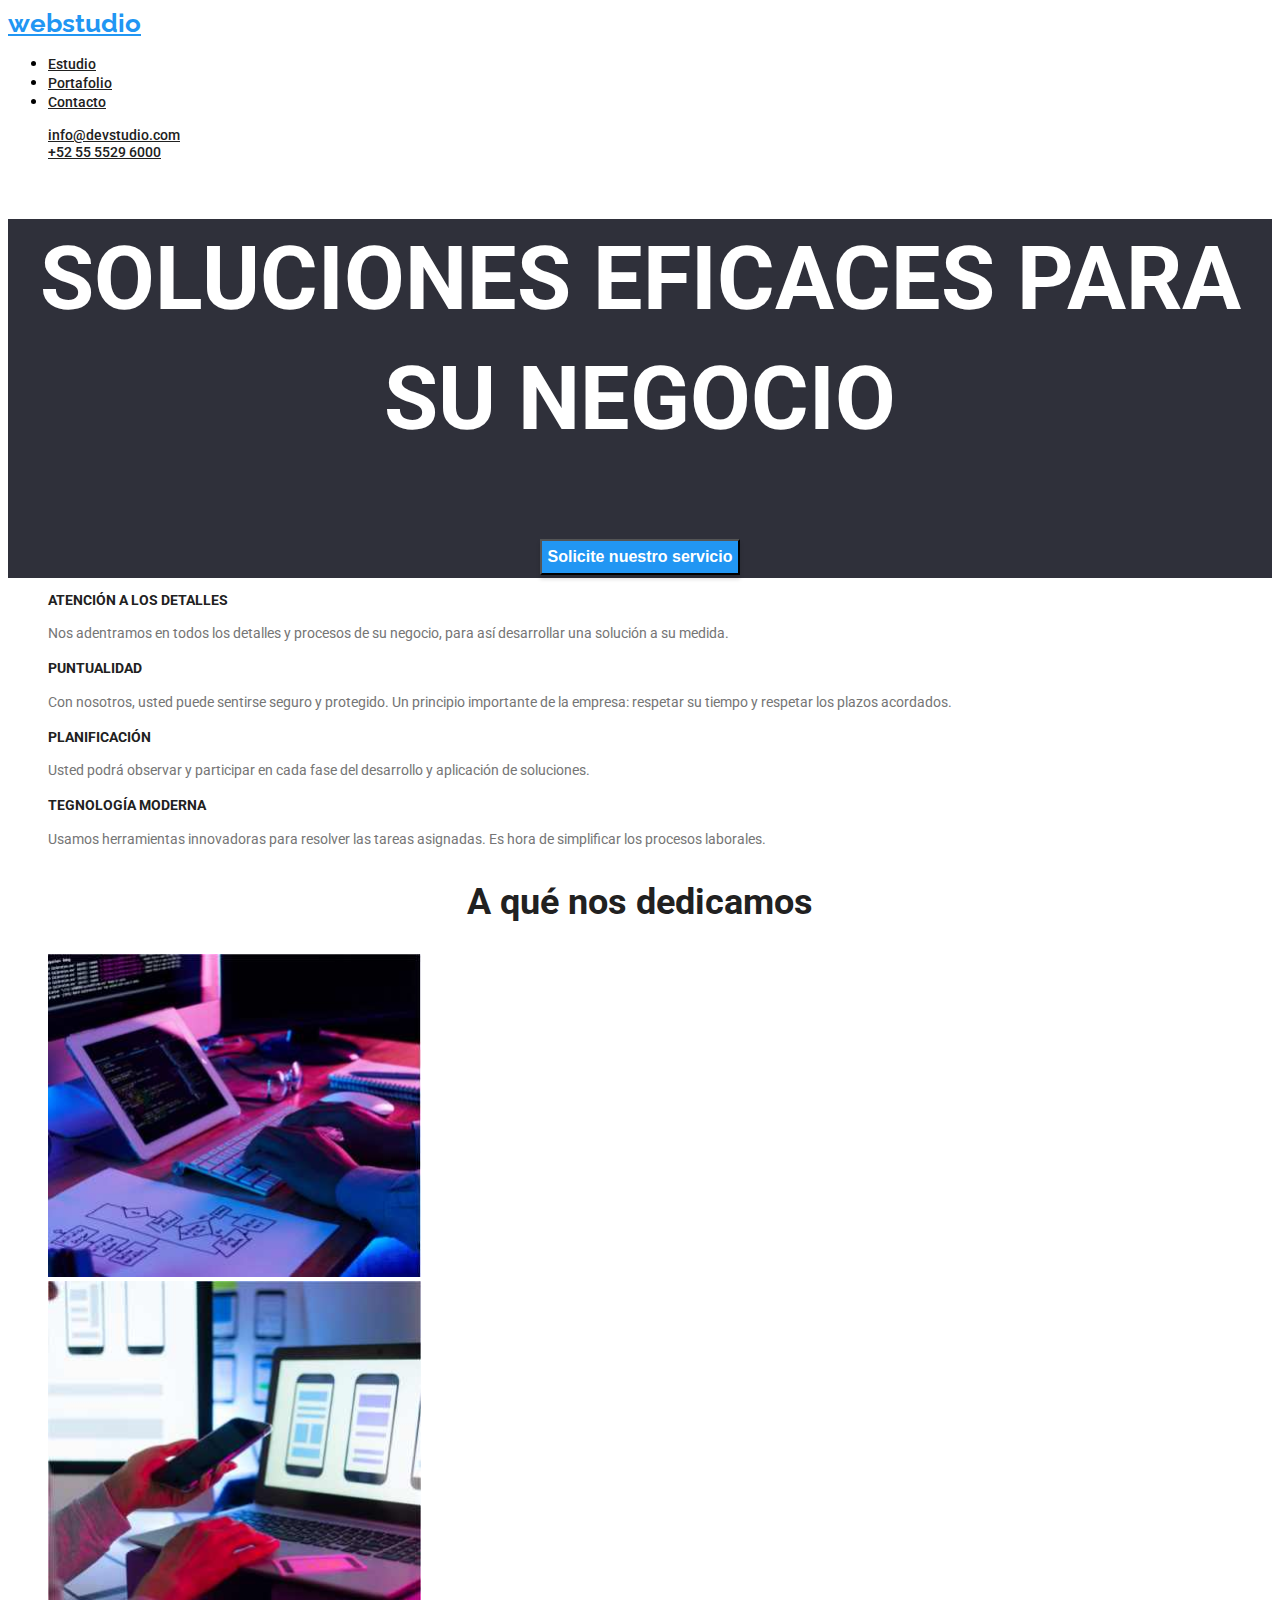
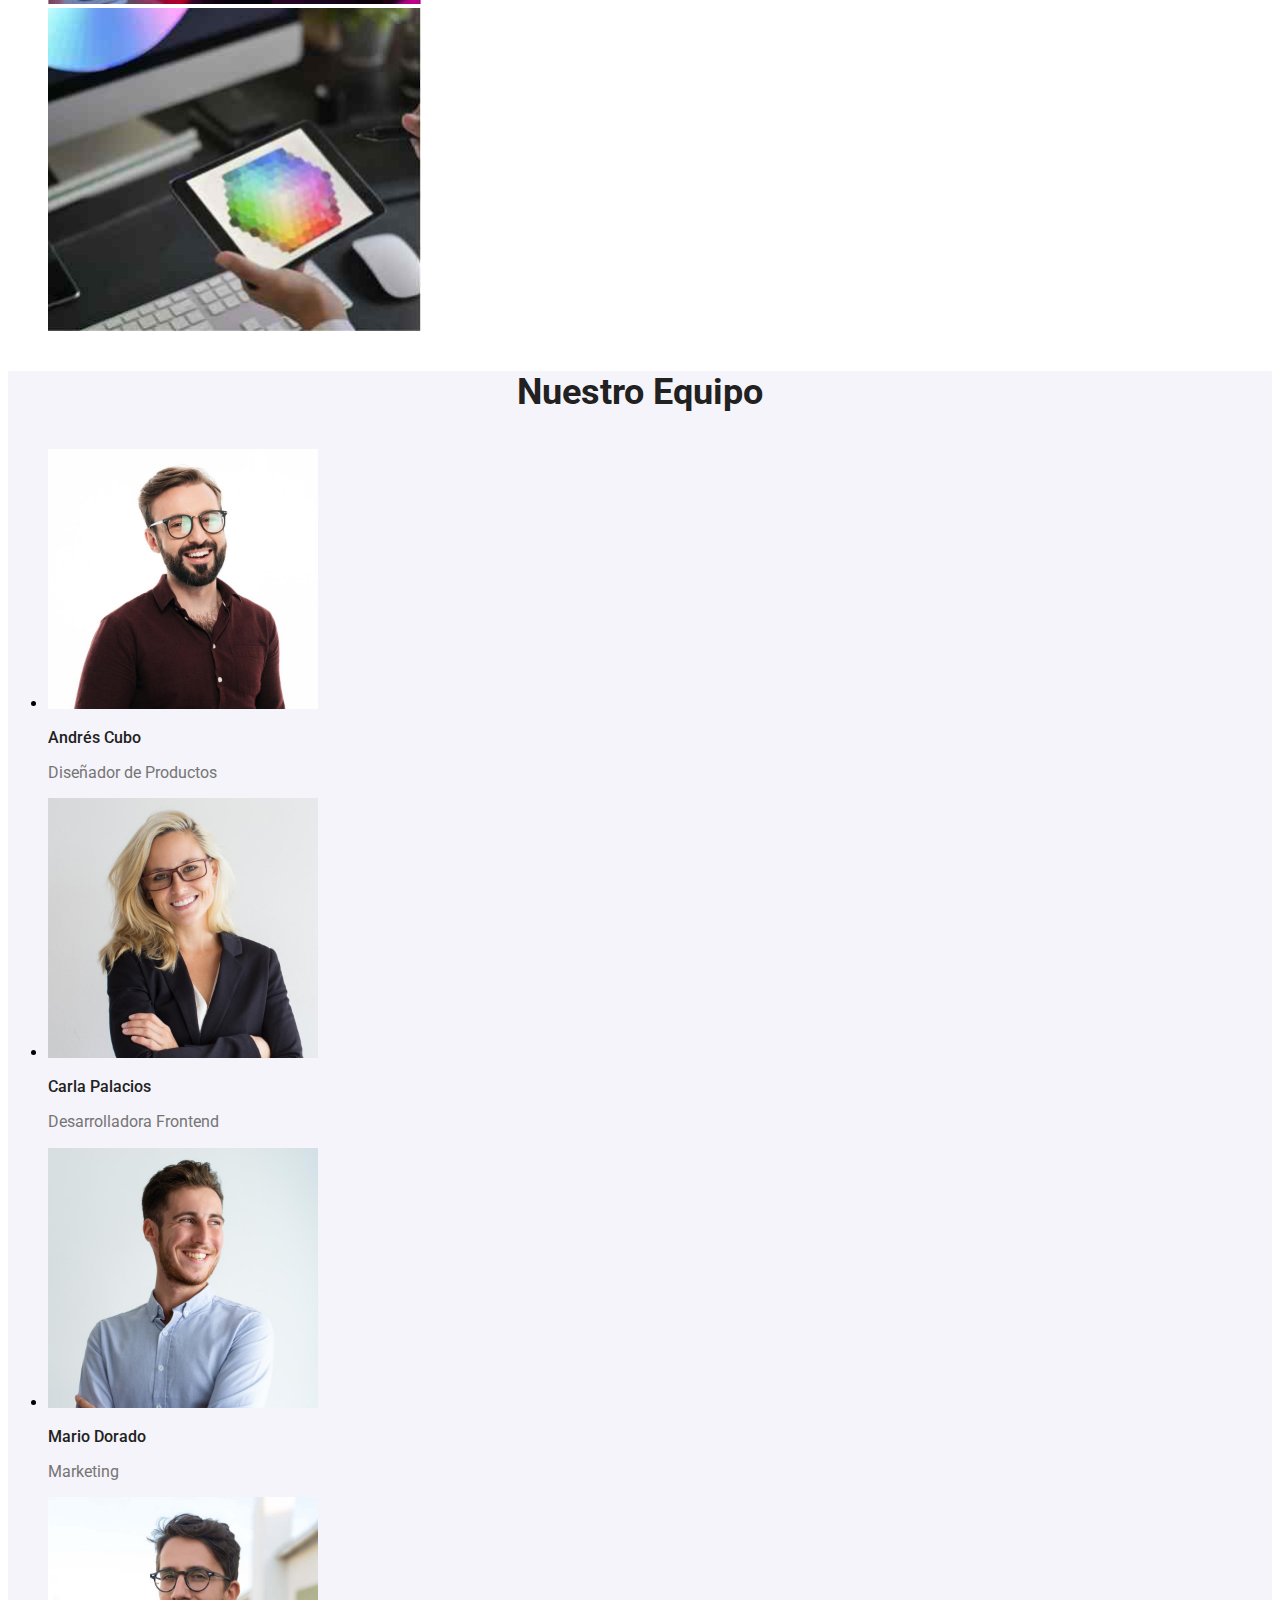
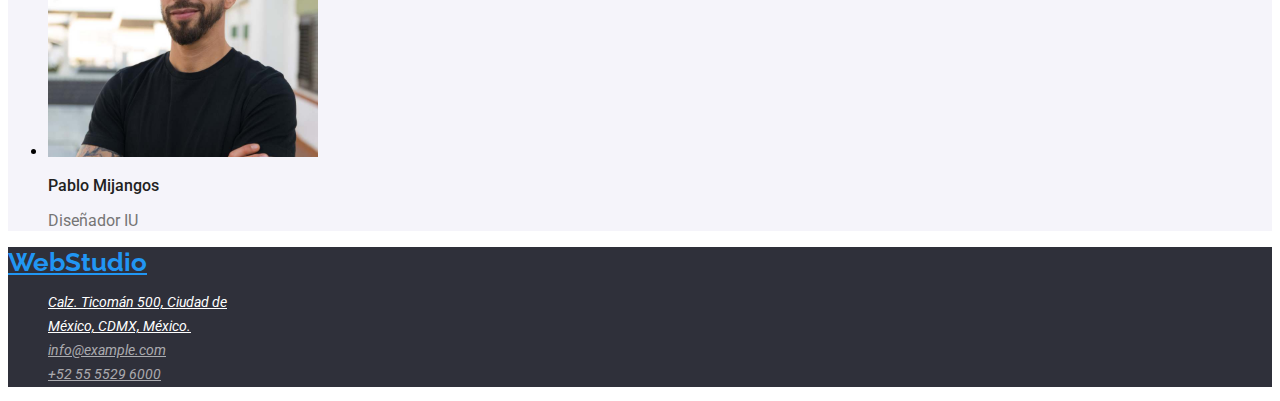
==== commit 77822e70: "add hover and focus and h1 tag to portfolio file" ====
--- a/index.html
+++ b/index.html
@@ -10,15 +10,15 @@
     <header>
       <a class="main-link" href="./index.html">webstudio</a>
       <nav>
-        <ul class="navigations">
-          <li><a href="./index.html">Estudio</a></li>
-          <li><a href="./portfolio.html">Portafolio</a></li>
-          <li><a href="#">Contacto</a></li>
+        <ul >
+          <li><a class="navigations" href="./index.html">Estudio</a></li>
+          <li><a class="navigations" href="./portfolio.html">Portafolio</a></li>
+          <li><a class="navigations" href="#">Contacto</a></li>
         </ul>
       </nav>
       <ul class="links">
-        <li><a href="mailto:info@devstudio.com">info@devstudio.com</a></li>
-        <li><a href="tel:+525555296000">+52 55 5529 6000</a></li>
+        <li><a class="navigations" href="mailto:info@devstudio.com">info@devstudio.com</a></li>
+        <li><a class="navigations" href="tel:+525555296000">+52 55 5529 6000</a></li>
       </ul>
     </header>
     <main id="main_hero">
@@ -129,21 +129,25 @@
         </ul>
       </section>
     </main>
-    <footer class="footer">
+     <footer class="footer">
       <a class="main-link" href="./index.html">WebStudio</a>
       <address>
         <ul class="links-footer">
           <li>
-            <a class="link-maps" href="https://goo.gl/maps/MqcLZkt5R4HPUiu16" target="_blank">
+            <a
+              class="link-maps"
+              href="https://goo.gl/maps/MqcLZkt5R4HPUiu16"
+              target="_blank"
+            >
               Calz. Ticomán 500, Ciudad de <br />
               México, CDMX, México.</a
             >
           </li>
           <li>
-            <a href="mailto:info@example.com">info@example.com</a>
+            <a class="links-footer" href="mailto:info@example.com">info@example.com</a>
           </li>
           <li>
-            <a href="tel:+525555296000">+52 55 5529 6000</a>
+            <a class="links-footer" href="tel:+525555296000">+52 55 5529 6000</a>
           </li>
         </ul>
       </address>
--- a/css/styles.css
+++ b/css/styles.css
@@ -21,6 +21,12 @@
   font-size: 14px;
   line-height: 1.172;
   color: rgba(33, 33, 33, 1);
+}
+.navigations:hover {
+  color: rgba(33, 150, 243, 1);
+}
+.navigations:focus {
+  color: rgba(33, 150, 243, 1);
 }
 .links {
   list-style: none;
@@ -118,10 +124,16 @@
   line-height: 1.714;
   color: rgba(255, 255, 255, 0.6);
 }
+.links-footer:hover {
+  color: rgba(33, 150, 243, 1);
+}
 .link-maps {
   font-size: 14px;
   line-height: 1.714;
   color: rgba(255, 255, 255, 1);
+}
+.link-maps:hover {
+  color: rgba(33, 150, 243, 1);
 }
 .filter {
   list-style: none;
@@ -134,6 +146,14 @@
   background: rgba(245, 244, 250, 1);
   text-align: center;
   cursor: pointer;
+}
+.button-filter:hover {
+  color: rgba(255, 255, 255, 1);
+  background-color: rgba(33, 150, 243, 1);
+}
+.button-filter:focus {
+  color: rgba(255, 255, 255, 1);
+  background-color: rgba(33, 150, 243, 1);
 }
 .project {
   list-style: none;
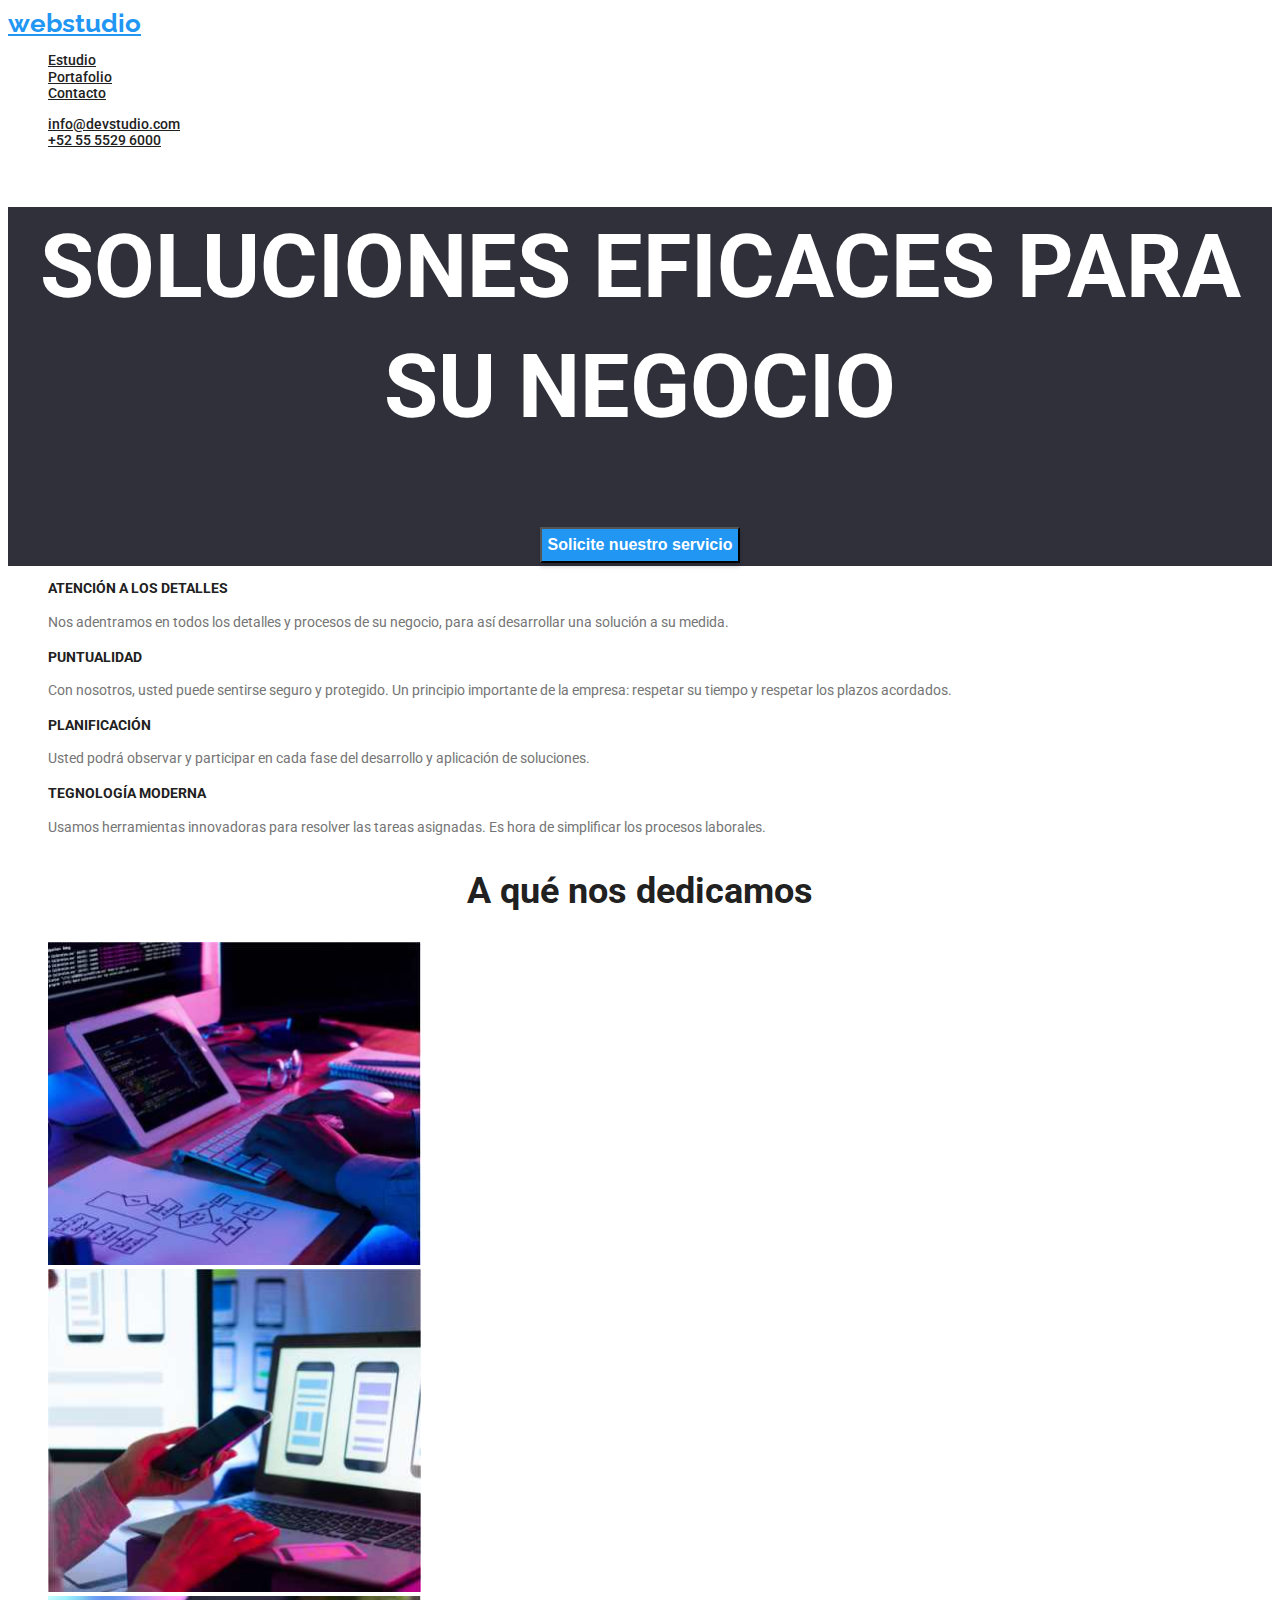
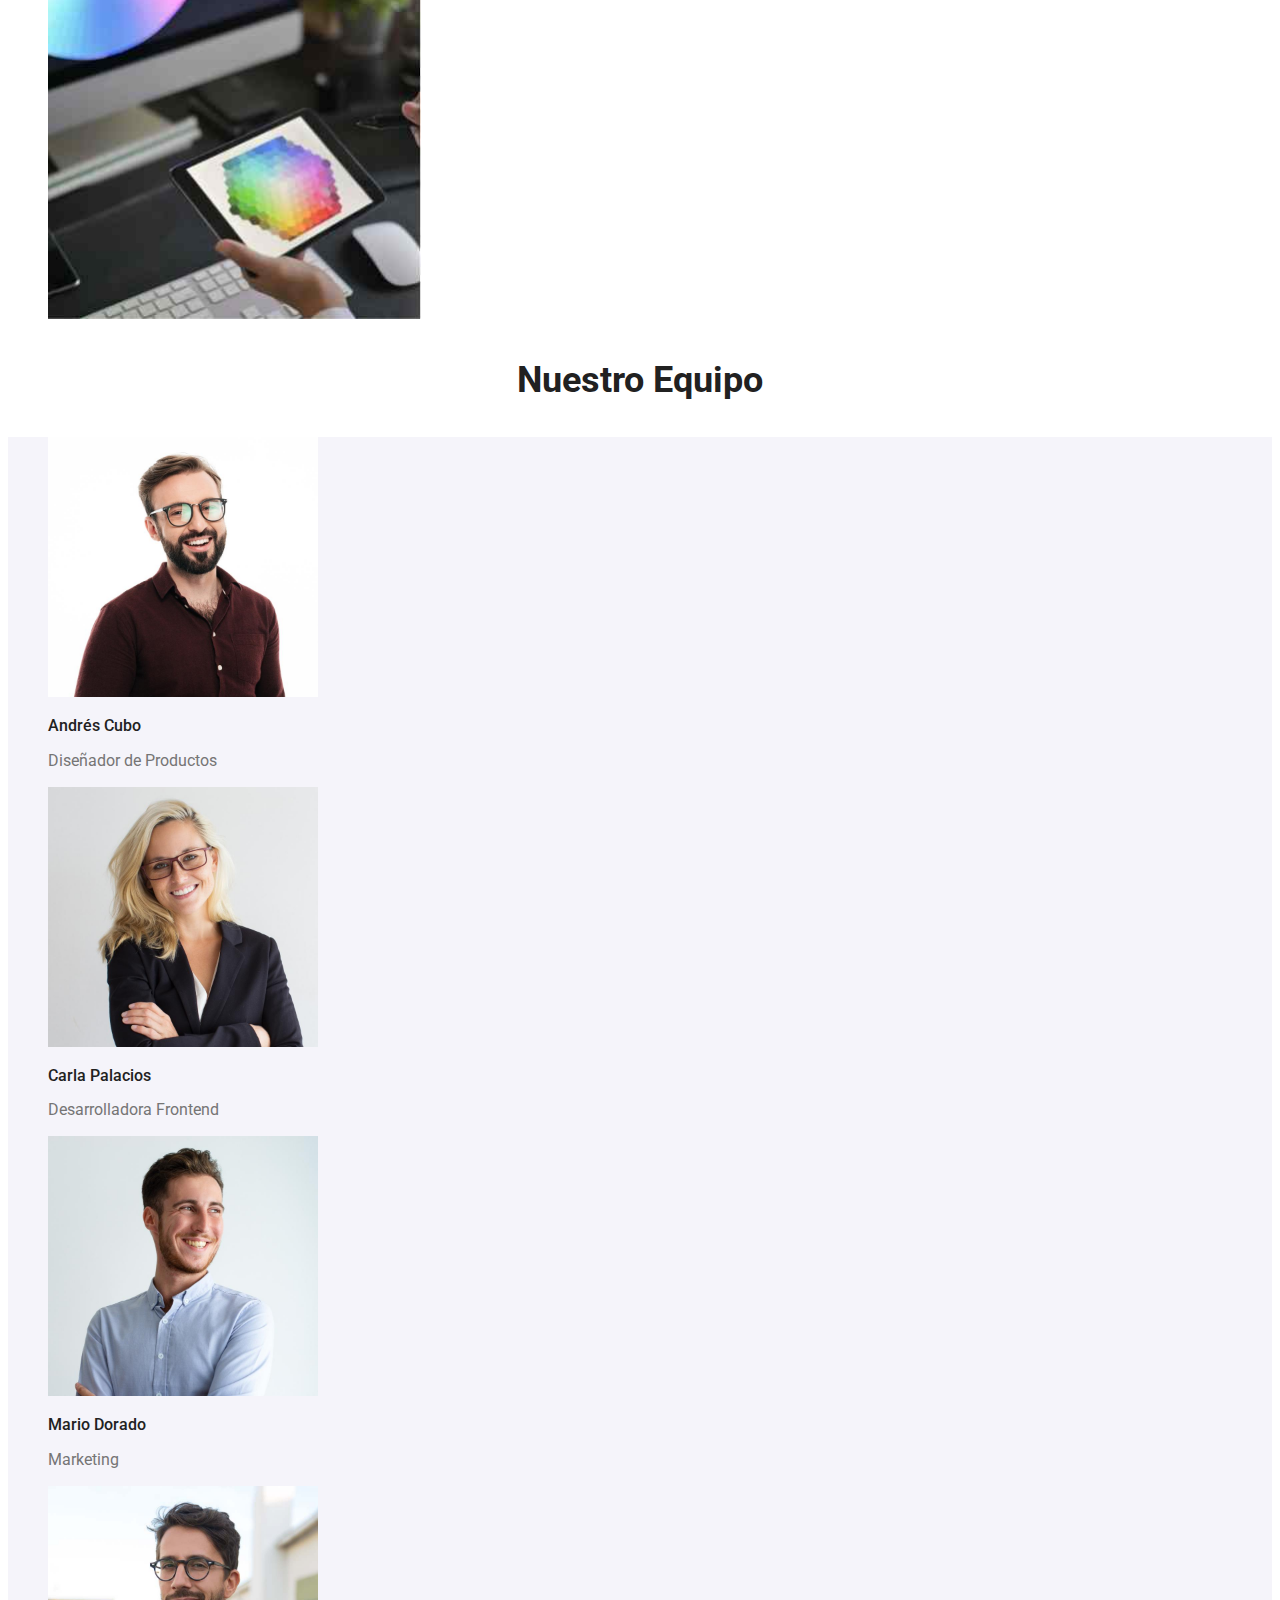
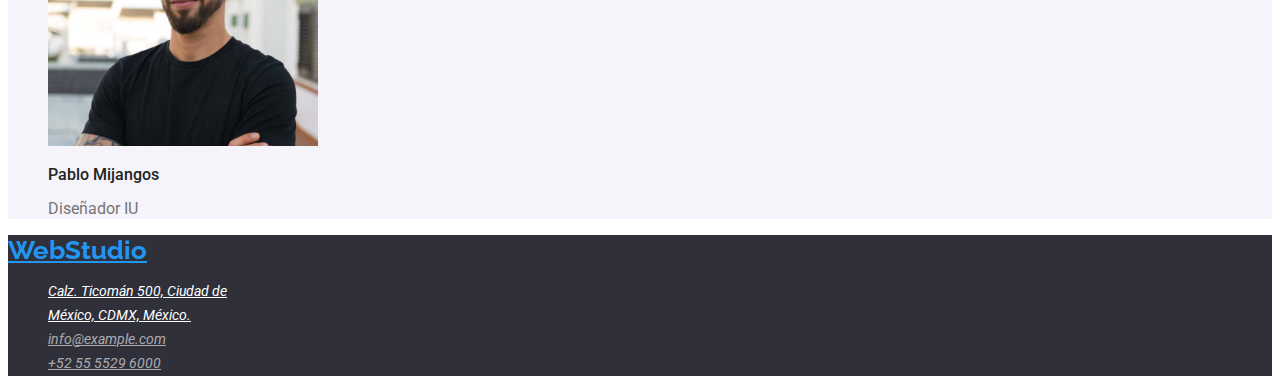
==== commit 07a65e8d: "ul tag correction" ====
--- a/index.html
+++ b/index.html
@@ -10,15 +10,21 @@
     <header>
       <a class="main-link" href="./index.html">webstudio</a>
       <nav>
-        <ul >
+        <ul class="navigations">
           <li><a class="navigations" href="./index.html">Estudio</a></li>
           <li><a class="navigations" href="./portfolio.html">Portafolio</a></li>
           <li><a class="navigations" href="#">Contacto</a></li>
         </ul>
       </nav>
       <ul class="links">
-        <li><a class="navigations" href="mailto:info@devstudio.com">info@devstudio.com</a></li>
-        <li><a class="navigations" href="tel:+525555296000">+52 55 5529 6000</a></li>
+        <li>
+          <a class="navigations" href="mailto:info@devstudio.com"
+            >info@devstudio.com</a
+          >
+        </li>
+        <li>
+          <a class="navigations" href="tel:+525555296000">+52 55 5529 6000</a>
+        </li>
       </ul>
     </header>
     <main id="main_hero">
@@ -87,9 +93,9 @@
           </li>
         </ul>
       </section>
-      <section class="teams"">
+      <section>
         <h3 class="header-ourteam">Nuestro Equipo</h3>
-        <ul >
+        <ul class="teams">
           <li>
             <img
               src="images/images-hw-1/fotografiaandrescubo.jpg"
@@ -129,7 +135,7 @@
         </ul>
       </section>
     </main>
-     <footer class="footer">
+    <footer class="footer">
       <a class="main-link" href="./index.html">WebStudio</a>
       <address>
         <ul class="links-footer">
@@ -144,10 +150,14 @@
             >
           </li>
           <li>
-            <a class="links-footer" href="mailto:info@example.com">info@example.com</a>
+            <a class="links-footer" href="mailto:info@example.com"
+              >info@example.com</a
+            >
           </li>
           <li>
-            <a class="links-footer" href="tel:+525555296000">+52 55 5529 6000</a>
+            <a class="links-footer" href="tel:+525555296000"
+              >+52 55 5529 6000</a
+            >
           </li>
         </ul>
       </address>
